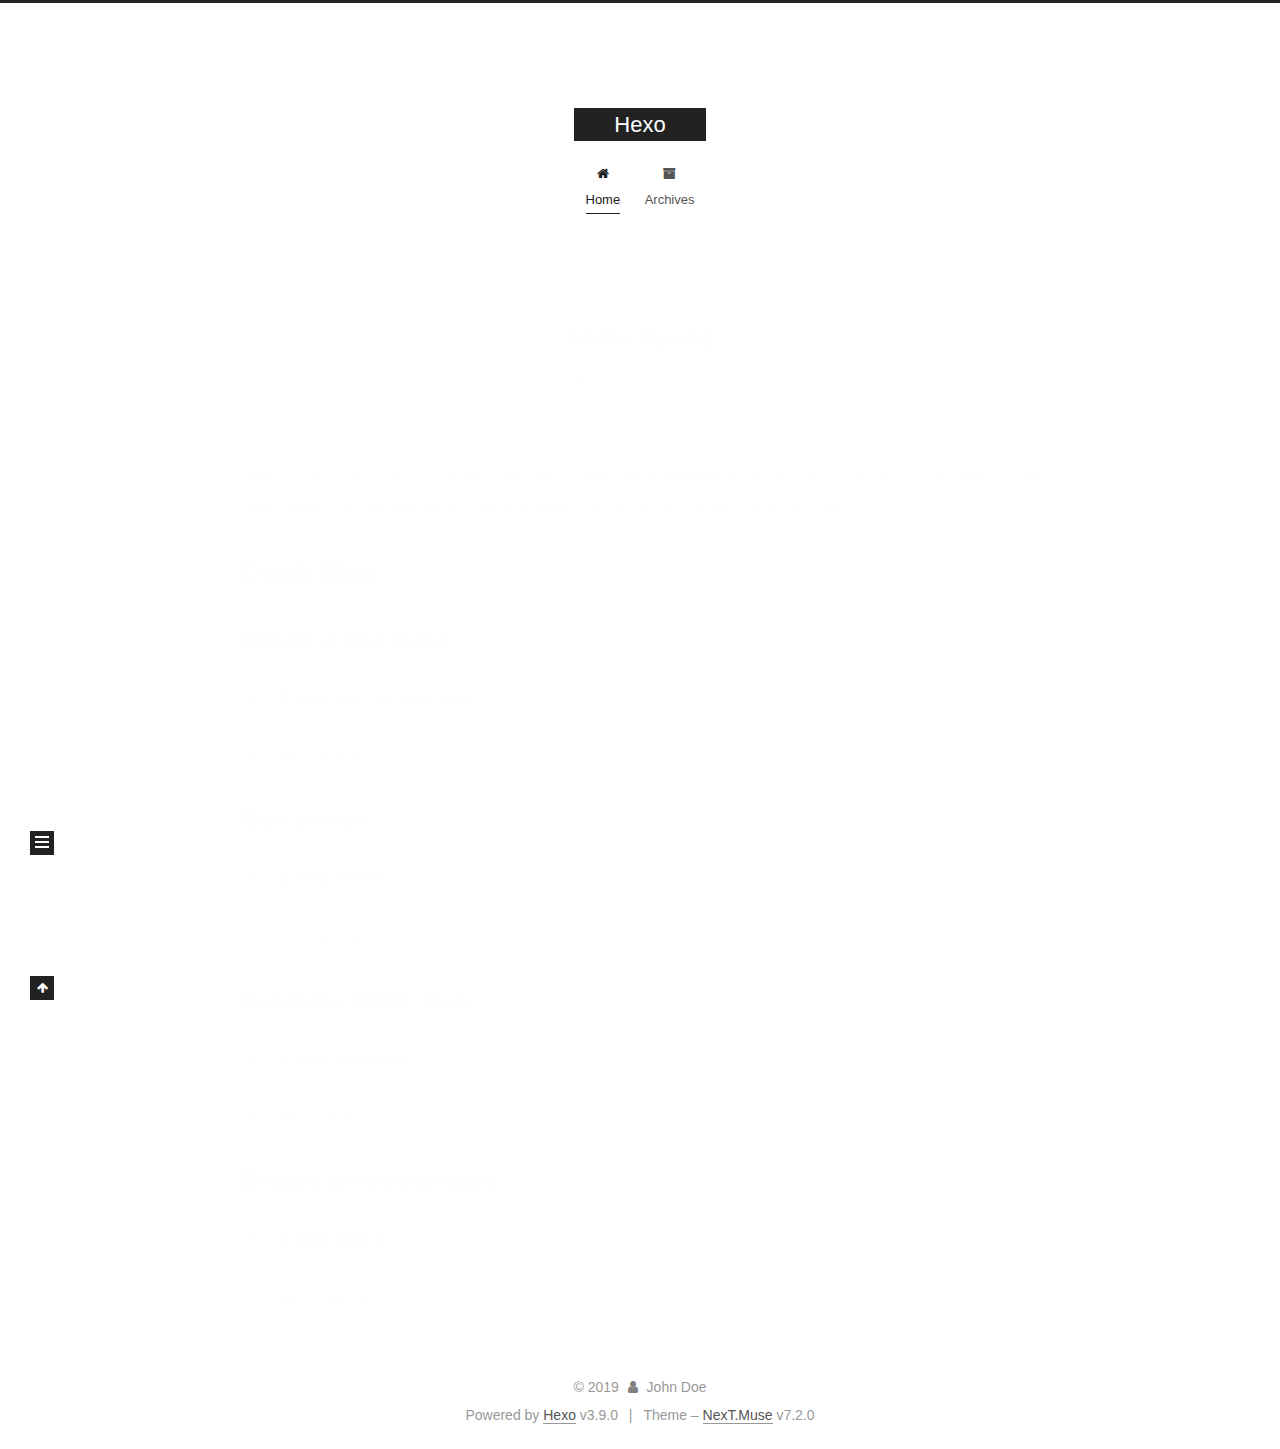
==== index.html @ 67b55a61 "Site updated: 2019-07-30 21:44:33" ====
<!DOCTYPE html>





<html class="theme-next muse use-motion" lang="">
<head>
  <meta charset="UTF-8">
<meta name="generator" content="Hexo 3.9.0">
<meta name="viewport" content="width=device-width, initial-scale=1, maximum-scale=2">
<meta name="theme-color" content="#222">
<meta http-equiv="X-UA-Compatible" content="IE=edge">
  <link rel="apple-touch-icon" sizes="180x180" href="/images/apple-touch-icon-next.png?v=7.2.0">
  <link rel="icon" type="image/png" sizes="32x32" href="/images/favicon-32x32-next.png?v=7.2.0">
  <link rel="icon" type="image/png" sizes="16x16" href="/images/favicon-16x16-next.png?v=7.2.0">
  <link rel="mask-icon" href="/images/logo.svg?v=7.2.0" color="#222">

<link rel="stylesheet" href="/css/main.css?v=7.2.0">


<link rel="stylesheet" href="/lib/font-awesome/css/font-awesome.min.css?v=4.7.0">


<script id="hexo.configurations">
  var NexT = window.NexT || {};
  var CONFIG = {
    root: '/',
    scheme: 'Muse',
    version: '7.2.0',
    sidebar: {"position":"left","display":"post","offset":12,"onmobile":false},
    back2top: {"enable":true,"sidebar":false,"scrollpercent":false},
    copycode: {"enable":false,"show_result":false,"style":null},
    fancybox: false,
    mediumzoom: false,
    lazyload: false,
    pangu: false,
    algolia: {
      applicationID: '',
      apiKey: '',
      indexName: '',
      hits: {"per_page":10},
      labels: {"input_placeholder":"Search for Posts","hits_empty":"We didn't find any results for the search: ${query}","hits_stats":"${hits} results found in ${time} ms"}
    },
    localsearch: {"enable":false,"trigger":"auto","top_n_per_article":1,"unescape":false,"preload":false},
    search: {
      root: '/',
      path: ''
    },
    tabs: true,
    motion: {"enable":true,"async":false,"transition":{"post_block":"fadeIn","post_header":"slideDownIn","post_body":"slideDownIn","coll_header":"slideLeftIn","sidebar":"slideUpIn"}},
    translation: {
      copy_button: 'Copy',
      copy_success: 'Copied',
      copy_failure: 'Copy failed'
    }
  };
</script>

  <meta property="og:type" content="website">
<meta property="og:title" content="Hexo">
<meta property="og:url" content="http://yoursite.com/index.html">
<meta property="og:site_name" content="Hexo">
<meta property="og:locale" content="default">
<meta name="twitter:card" content="summary">
<meta name="twitter:title" content="Hexo">
  <link rel="canonical" href="http://yoursite.com/">


<script id="page.configurations">
  CONFIG.page = {
    sidebar: "",
  };
</script>

  <title>Hexo</title>
  








  <noscript>
  <style>
  .use-motion .motion-element,
  .use-motion .brand,
  .use-motion .menu-item,
  .sidebar-inner,
  .use-motion .post-block,
  .use-motion .pagination,
  .use-motion .comments,
  .use-motion .post-header,
  .use-motion .post-body,
  .use-motion .collection-title { opacity: initial; }

  .use-motion .logo,
  .use-motion .site-title,
  .use-motion .site-subtitle {
    opacity: initial;
    top: initial;
  }

  .use-motion .logo-line-before i { left: initial; }
  .use-motion .logo-line-after i { right: initial; }
  </style>
</noscript>

</head>

<body itemscope itemtype="http://schema.org/WebPage" lang="default">

  <div class="container sidebar-position-left page-home">
    <div class="headband"></div>

    <header id="header" class="header" itemscope itemtype="http://schema.org/WPHeader">
      <div class="header-inner"><div class="site-brand-wrapper">
  <div class="site-meta">

    <div class="custom-logo-site-title">
      <a href="/" class="brand" rel="start">
        <span class="logo-line-before"><i></i></span>
        <span class="site-title">Hexo</span>
        <span class="logo-line-after"><i></i></span>
      </a>
    </div>
  </div>

  <div class="site-nav-toggle">
    <button aria-label="Toggle navigation bar">
      <span class="btn-bar"></span>
      <span class="btn-bar"></span>
      <span class="btn-bar"></span>
    </button>
  </div>
</div>



<nav class="site-nav">
    <ul id="menu" class="menu">
        
        
        
          
          <li class="menu-item menu-item-home menu-item-active">
      
    

    <a href="/" rel="section"><i class="menu-item-icon fa fa-fw fa-home"></i> <br/>Home</a>

  </li>
        
        
        
          
          <li class="menu-item menu-item-archives">
      
    

    <a href="/archives/" rel="section"><i class="menu-item-icon fa fa-fw fa-archive"></i> <br/>Archives</a>

  </li>
    </ul>
    

</nav>

</div>
    </header>

    


    <main id="main" class="main">
      <div class="main-inner">
        <div class="content-wrap">
          <div id="content" class="content">
            
  <section id="posts" class="posts-expand">
      

  <article class="post post-type-normal" itemscope itemtype="http://schema.org/Article">
  
  
  
  <div class="post-block">
    <link itemprop="mainEntityOfPage" href="http://yoursite.com/2019/07/30/hello-world/">

    <span hidden itemprop="author" itemscope itemtype="http://schema.org/Person">
      <meta itemprop="name" content="John Doe">
      <meta itemprop="description" content="">
      <meta itemprop="image" content="/images/avatar.gif">
    </span>

    <span hidden itemprop="publisher" itemscope itemtype="http://schema.org/Organization">
      <meta itemprop="name" content="Hexo">
    </span>
      <header class="post-header">

        
          <h1 class="post-title" itemprop="name headline">
                
                
                <a href="/2019/07/30/hello-world/" class="post-title-link" itemprop="url">Hello World</a>
              
            
          </h1>
        

        <div class="post-meta">
            <span class="post-meta-item">
              <span class="post-meta-item-icon">
                <i class="fa fa-calendar-o"></i>
              </span>
              
                <span class="post-meta-item-text">Posted on</span>
              

              
                
              

              <time title="Created: 2019-07-30 20:16:14" itemprop="dateCreated datePublished" datetime="2019-07-30T20:16:14+08:00">2019-07-30</time>
            </span>
          

          <br/>

        </div>
      </header>

    
    
    
    <div class="post-body" itemprop="articleBody">

      
          
            <p>Welcome to <a href="https://hexo.io/" target="_blank" rel="noopener">Hexo</a>! This is your very first post. Check <a href="https://hexo.io/docs/" target="_blank" rel="noopener">documentation</a> for more info. If you get any problems when using Hexo, you can find the answer in <a href="https://hexo.io/docs/troubleshooting.html" target="_blank" rel="noopener">troubleshooting</a> or you can ask me on <a href="https://github.com/hexojs/hexo/issues" target="_blank" rel="noopener">GitHub</a>.</p>
<h2 id="Quick-Start"><a href="#Quick-Start" class="headerlink" title="Quick Start"></a>Quick Start</h2><h3 id="Create-a-new-post"><a href="#Create-a-new-post" class="headerlink" title="Create a new post"></a>Create a new post</h3><figure class="highlight bash"><table><tr><td class="gutter"><pre><span class="line">1</span><br></pre></td><td class="code"><pre><span class="line">$ hexo new <span class="string">"My New Post"</span></span><br></pre></td></tr></table></figure>

<p>More info: <a href="https://hexo.io/docs/writing.html" target="_blank" rel="noopener">Writing</a></p>
<h3 id="Run-server"><a href="#Run-server" class="headerlink" title="Run server"></a>Run server</h3><figure class="highlight bash"><table><tr><td class="gutter"><pre><span class="line">1</span><br></pre></td><td class="code"><pre><span class="line">$ hexo server</span><br></pre></td></tr></table></figure>

<p>More info: <a href="https://hexo.io/docs/server.html" target="_blank" rel="noopener">Server</a></p>
<h3 id="Generate-static-files"><a href="#Generate-static-files" class="headerlink" title="Generate static files"></a>Generate static files</h3><figure class="highlight bash"><table><tr><td class="gutter"><pre><span class="line">1</span><br></pre></td><td class="code"><pre><span class="line">$ hexo generate</span><br></pre></td></tr></table></figure>

<p>More info: <a href="https://hexo.io/docs/generating.html" target="_blank" rel="noopener">Generating</a></p>
<h3 id="Deploy-to-remote-sites"><a href="#Deploy-to-remote-sites" class="headerlink" title="Deploy to remote sites"></a>Deploy to remote sites</h3><figure class="highlight bash"><table><tr><td class="gutter"><pre><span class="line">1</span><br></pre></td><td class="code"><pre><span class="line">$ hexo deploy</span><br></pre></td></tr></table></figure>

<p>More info: <a href="https://hexo.io/docs/deployment.html" target="_blank" rel="noopener">Deployment</a></p>

          
        
      
    </div>

    
    
    

    <footer class="post-footer">
        <div class="post-eof"></div>
    </footer>
  </div>
  
  
  
  </article>

    
  </section>

  


          </div>
          

        </div>
          
  
  <div class="sidebar-toggle">
    <div class="sidebar-toggle-line-wrap">
      <span class="sidebar-toggle-line sidebar-toggle-line-first"></span>
      <span class="sidebar-toggle-line sidebar-toggle-line-middle"></span>
      <span class="sidebar-toggle-line sidebar-toggle-line-last"></span>
    </div>
  </div>

  <aside id="sidebar" class="sidebar">
    <div class="sidebar-inner">

      <div class="site-overview-wrap sidebar-panel sidebar-panel-active">
        <div class="site-overview">

          <div class="site-author motion-element" itemprop="author" itemscope itemtype="http://schema.org/Person">
  <p class="site-author-name" itemprop="name">John Doe</p>
  <div class="site-description motion-element" itemprop="description"></div>
</div>
  <nav class="site-state motion-element">
      <div class="site-state-item site-state-posts">
        
          <a href="/archives/">
        
          <span class="site-state-item-count">1</span>
          <span class="site-state-item-name">posts</span>
        </a>
      </div>
    
  </nav>



        </div>
      </div>

    </div>
  </aside>
  <div id="sidebar-dimmer"></div>


      </div>
    </main>

    <footer id="footer" class="footer">
      <div class="footer-inner">
        <div class="copyright">&copy; <span itemprop="copyrightYear">2019</span>
  <span class="with-love" id="animate">
    <i class="fa fa-user"></i>
  </span>
  <span class="author" itemprop="copyrightHolder">John Doe</span>
</div>
  <div class="powered-by">Powered by <a href="https://hexo.io" class="theme-link" rel="noopener" target="_blank">Hexo</a> v3.9.0</div>
  <span class="post-meta-divider">|</span>
  <div class="theme-info">Theme – <a href="https://theme-next.org" class="theme-link" rel="noopener" target="_blank">NexT.Muse</a> v7.2.0</div>

        








        
      </div>
    </footer>
      <div class="back-to-top">
        <i class="fa fa-arrow-up"></i>
      </div>

    

  </div>

  
  <script src="/lib/jquery/index.js?v=3.4.1"></script>
  <script src="/lib/velocity/velocity.min.js?v=1.2.1"></script>
  <script src="/lib/velocity/velocity.ui.min.js?v=1.2.1"></script>

  <script src="/js/utils.js?v=7.2.0"></script>
  <script src="/js/motion.js?v=7.2.0"></script>

  
  <script src="/js/schemes/muse.js?v=7.2.0"></script>


  

  <script src="/js/next-boot.js?v=7.2.0"></script>

  

  

  


  




































</body>
</html>
---- css/main.css ----
border-radius: 50% {
  border-radius: 50%;
}
display: none {
  display: none;
}
display: block {
  display: block;
}
/* normalize.css v8.0.1 | MIT License | github.com/necolas/normalize.css */
html {
  line-height: 1.15; /* 1 */
  -webkit-text-size-adjust: 100%; /* 2 */
}
body {
  margin: 0;
}
main {
  display: block;
}
h1 {
  font-size: 2em;
  margin: 0.67em 0;
}
hr {
  box-sizing: content-box; /* 1 */
  height: 0; /* 1 */
  overflow: visible; /* 2 */
}
pre {
  font-family: monospace, monospace; /* 1 */
  font-size: 1em; /* 2 */
}
a {
  background-color: transparent;
}
abbr[title] {
  border-bottom: none; /* 1 */
  text-decoration: underline; /* 2 */
  text-decoration: underline dotted; /* 2 */
}
b,
strong {
  font-weight: bolder;
}
code,
kbd,
samp {
  font-family: monospace, monospace; /* 1 */
  font-size: 1em; /* 2 */
}
small {
  font-size: 80%;
}
sub,
sup {
  font-size: 75%;
  line-height: 0;
  position: relative;
  vertical-align: baseline;
}
sub {
  bottom: -0.25em;
}
sup {
  top: -0.5em;
}
img {
  border-style: none;
}
button,
input,
optgroup,
select,
textarea {
  font-family: inherit; /* 1 */
  font-size: 100%; /* 1 */
  line-height: 1.15; /* 1 */
  margin: 0; /* 2 */
}
button,
input {
/* 1 */
  overflow: visible;
}
button,
select {
/* 1 */
  text-transform: none;
}
button,
[type="button"],
[type="reset"],
[type="submit"] {
  -webkit-appearance: button;
}
button::-moz-focus-inner,
[type="button"]::-moz-focus-inner,
[type="reset"]::-moz-focus-inner,
[type="submit"]::-moz-focus-inner {
  border-style: none;
  padding: 0;
}
button:-moz-focusring,
[type="button"]:-moz-focusring,
[type="reset"]:-moz-focusring,
[type="submit"]:-moz-focusring {
  outline: 1px dotted ButtonText;
}
fieldset {
  padding: 0.35em 0.75em 0.625em;
}
legend {
  box-sizing: border-box; /* 1 */
  color: inherit; /* 2 */
  display: table; /* 1 */
  max-width: 100%; /* 1 */
  padding: 0; /* 3 */
  white-space: normal; /* 1 */
}
progress {
  vertical-align: baseline;
}
textarea {
  overflow: auto;
}
[type="checkbox"],
[type="radio"] {
  box-sizing: border-box; /* 1 */
  padding: 0; /* 2 */
}
[type="number"]::-webkit-inner-spin-button,
[type="number"]::-webkit-outer-spin-button {
  height: auto;
}
[type="search"] {
  -webkit-appearance: textfield; /* 1 */
  outline-offset: -2px; /* 2 */
}
[type="search"]::-webkit-search-decoration {
  -webkit-appearance: none;
}
::-webkit-file-upload-button {
  -webkit-appearance: button; /* 1 */
  font: inherit; /* 2 */
}
details {
  display: block;
}
summary {
  display: list-item;
}
template {
  display: none;
}
[hidden] {
  display: none;
}
::selection {
  background: #262a30;
  color: #fff;
}
body {
  position: relative;
  font-family: 'Lato', "PingFang SC", "Microsoft YaHei", sans-serif;
  font-size: 1em;
  line-height: 2;
  color: #555;
  background: #fff;
}
@media (max-width: 991px) {
  body {
    padding-right: 0 !important;
  }
}
h1,
h2,
h3,
h4,
h5,
h6 {
  margin: 20px 0 15px;
  padding: 0;
  font-weight: bold;
  line-height: 1.5;
  font-family: 'Lato', "PingFang SC", "Microsoft YaHei", sans-serif;
}
h1 {
  font-size: 1.75em;
}
h2 {
  font-size: 1.625em;
}
h3 {
  font-size: 1.5em;
}
h4 {
  font-size: 1.375em;
}
h5 {
  font-size: 1.25em;
}
h6 {
  font-size: 1.125em;
}
p {
  margin: 0 0 20px 0;
}
a,
span.exturl {
  overflow-wrap: break-word;
  word-wrap: break-word;
  background-color: transparent;
  color: #555;
  text-decoration: none;
  outline: none;
  border-bottom: 1px solid #999;
  cursor: pointer;
}
a:hover,
span.exturl:hover {
  color: #222;
  border-bottom-color: #222;
}
video {
  max-width: 100%;
  display: block;
  margin-left: auto;
  margin-right: auto;
}
img {
  display: block;
  margin: auto;
  max-width: 100%;
  height: auto;
}
hr {
  margin: 40px 0;
  height: 3px;
  border: none;
  background-color: #ddd;
  background-image: repeating-linear-gradient(-45deg, #fff, #fff 4px, transparent 4px, transparent 8px);
}
blockquote {
  margin: 0;
  padding: 0 15px;
  color: #666;
  border-left: 4px solid #ddd;
}
blockquote p {
  font-family: STKaiti, KaiTi, 'Lato', "PingFang SC", "Microsoft YaHei", sans-serif;
}
blockquote cite::before {
  content: "-";
  padding: 0 5px;
}
dt {
  font-weight: 700;
}
dd {
  margin: 0;
  padding: 0;
}
kbd {
  border: 1px solid #ccc;
  border-radius: 0.2em;
  box-shadow: 0.1em 0.1em 0.2em rgba(0,0,0,0.1);
  background-color: #f9f9f9;
  font-family: inherit;
  background-image: linear-gradient(top, #eee, #fff, #eee);
  padding: 0.1em 0.3em;
  white-space: nowrap;
}
.text-left {
  text-align: left;
}
.text-center {
  text-align: center;
}
.text-right {
  text-align: right;
}
.text-justify {
  text-align: justify;
}
.text-nowrap {
  white-space: nowrap;
}
.text-lowercase {
  text-transform: lowercase;
}
.text-uppercase {
  text-transform: uppercase;
}
.text-capitalize {
  text-transform: capitalize;
}
.center-block {
  display: block;
  margin-left: auto;
  margin-right: auto;
}
.clearfix::before,
.clearfix::after {
  content: " ";
  display: table;
}
.clearfix::after {
  clear: both;
}
.pullquote {
  width: 45%;
}
.pullquote.left {
  float: left;
  margin-left: 5px;
  margin-right: 10px;
}
.pullquote.right {
  float: right;
  margin-left: 10px;
  margin-right: 5px;
}
.affix {
  position: fixed;
}
.translation {
  margin-top: -20px;
  font-size: 0.875em;
  color: #999;
}
.scrollbar-measure {
  width: 100px;
  height: 100px;
  overflow: scroll;
  position: absolute;
  top: -9999px;
}
.use-motion .motion-element {
  opacity: 0;
}
.table-container {
  margin: 20px 0;
  overflow: auto;
  -webkit-overflow-scrolling: touch;
}
.highlight .table-container {
  margin: 0px;
}
table {
  width: 100%;
  border-collapse: collapse;
  border-spacing: 0;
  font-size: 0.875em;
}
table > tbody > tr:nth-of-type(odd) {
  background-color: #f9f9f9;
}
table > tbody > tr:hover {
  background-color: #f5f5f5;
}
caption,
th,
td {
  padding: 8px;
  text-align: left;
  vertical-align: middle;
  font-weight: normal;
}
th,
td {
  border: 1px solid #ddd;
  border-bottom: 3px solid #ddd;
}
th {
  padding-bottom: 10px;
  font-weight: 700;
}
td {
  border-bottom-width: 1px;
}
html,
body {
  height: 100%;
}
.container {
  position: relative;
}
.header-inner {
  margin: 0 auto;
  padding: 100px 0 70px;
  width: 700px;
}
@media (min-width: 1200px) {
  .container .header-inner {
    width: 800px;
  }
}
@media (min-width: 1600px) {
  .container .header-inner {
    width: 900px;
  }
}
.main-inner {
  margin: 0 auto;
  width: 700px;
}
@media (min-width: 1200px) {
  .container .main-inner {
    width: 800px;
  }
}
@media (min-width: 1600px) {
  .container .main-inner {
    width: 900px;
  }
}
.footer {
  padding: 20px 0;
}
.footer-inner {
  box-sizing: border-box;
  margin: 0px auto;
  width: 700px;
}
@media (min-width: 1200px) {
  .container .footer-inner {
    width: 800px;
  }
}
@media (min-width: 1600px) {
  .container .footer-inner {
    width: 900px;
  }
}
pre,
.highlight {
  margin: 20px 0;
  color: #4d4d4c;
  background: #f7f7f7;
  line-height: 1.6;
}
pre,
code {
  font-family: consolas, Menlo, "PingFang SC", "Microsoft YaHei", monospace;
}
code {
  overflow-wrap: break-word;
  word-wrap: break-word;
  padding: 2px 4px;
  color: #555;
  background: #eee;
  border-radius: 3px;
}
pre {
  overflow: auto;
  padding: 10px;
}
pre code {
  padding: 0;
  color: #4d4d4c;
  background: none;
  text-shadow: none;
}
.highlight *::selection {
  background: #d6d6d6;
}
.highlight pre {
  border: none;
  margin: 0;
  padding: 10px 0;
}
.highlight table {
  margin: 0;
  width: auto;
  border: none;
}
.highlight td {
  border: none;
  padding: 0;
}
.highlight figcaption {
  color: #4d4d4c;
  line-height: 1em;
  margin: 0em;
  padding: 0.5em;
  background: #eee;
  border-bottom: 1px solid #e9e9e9;
}
.highlight figcaption::before,
.highlight figcaption::after {
  content: " ";
  display: table;
}
.highlight figcaption::after {
  clear: both;
}
.highlight figcaption a {
  float: right;
  color: #4d4d4c;
}
.highlight figcaption a:hover {
  border-bottom-color: #4d4d4c;
}
.highlight .gutter pre {
  padding-left: 10px;
  padding-right: 10px;
  color: #869194;
  text-align: right;
  background-color: #eff2f3;
}
.highlight .code pre {
  width: 100%;
  padding-left: 10px;
  background-color: #f7f7f7;
}
.gutter {
  -webkit-user-select: none;
  -moz-user-select: none;
  -ms-user-select: none;
  user-select: none;
}
.gist table {
  width: auto;
}
.gist table td {
  border: none;
}
pre .deletion {
  background: #fdd;
}
pre .addition {
  background: #dfd;
}
pre .meta {
  color: #eab700;
  -webkit-user-select: none;
  -moz-user-select: none;
  -ms-user-select: none;
  user-select: none;
}
pre .comment {
  color: #8e908c;
}
pre .variable,
pre .attribute,
pre .tag,
pre .name,
pre .regexp,
pre .ruby .constant,
pre .xml .tag .title,
pre .xml .pi,
pre .xml .doctype,
pre .html .doctype,
pre .css .id,
pre .css .class,
pre .css .pseudo {
  color: #c82829;
}
pre .number,
pre .preprocessor,
pre .built_in,
pre .builtin-name,
pre .literal,
pre .params,
pre .constant,
pre .command {
  color: #f5871f;
}
pre .ruby .class .title,
pre .css .rules .attribute,
pre .string,
pre .symbol,
pre .value,
pre .inheritance,
pre .header,
pre .ruby .symbol,
pre .xml .cdata,
pre .special,
pre .formula {
  color: #718c00;
}
pre .title,
pre .css .hexcolor {
  color: #3e999f;
}
pre .function,
pre .python .decorator,
pre .python .title,
pre .ruby .function .title,
pre .ruby .title .keyword,
pre .perl .sub,
pre .javascript .title,
pre .coffeescript .title {
  color: #4271ae;
}
pre .keyword,
pre .javascript .function {
  color: #8959a8;
}
.posts-expand .post-body img.full-image {
  border: none;
}
.blockquote-center,
.page-home .post-type-quote blockquote,
.page-post-detail .post-type-quote blockquote {
  position: relative;
  margin: 40px 0;
  padding: 0;
  border-left: none;
  text-align: center;
}
.blockquote-center::before,
.page-home .post-type-quote blockquote::before,
.page-post-detail .post-type-quote blockquote::before,
.blockquote-center::after,
.page-home .post-type-quote blockquote::after,
.page-post-detail .post-type-quote blockquote::after {
  position: absolute;
  content: ' ';
  display: block;
  width: 100%;
  height: 24px;
  opacity: 0.2;
  background-repeat: no-repeat;
  background-position: 0 -6px;
  background-size: 22px 22px;
}
.blockquote-center::before,
.page-home .post-type-quote blockquote::before,
.page-post-detail .post-type-quote blockquote::before {
  top: -20px;
  background-image: url("../images/quote-l.svg");
  border-top: 1px solid #ccc;
}
.blockquote-center::after,
.page-home .post-type-quote blockquote::after,
.page-post-detail .post-type-quote blockquote::after {
  bottom: -20px;
  background-image: url("../images/quote-r.svg");
  border-bottom: 1px solid #ccc;
  background-position: 100% 8px;
}
.blockquote-center p,
.page-home .post-type-quote blockquote p,
.page-post-detail .post-type-quote blockquote p,
.blockquote-center div,
.page-home .post-type-quote blockquote div,
.page-post-detail .post-type-quote blockquote div {
  text-align: center;
}
.post .post-body .group-picture img {
  box-sizing: border-box;
  padding: 0 3px;
  border: none;
  margin: 0 auto;
}
.post-body .group-picture-row {
  overflow: hidden;
  margin-bottom: 6px;
}
.post-body .group-picture-column {
  float: left;
  margin-bottom: 10px;
}
.page-archive .group-picture-container {
  overflow: hidden;
}
.page-archive .group-picture-row {
  float: left;
}
.page-archive .group-picture-row:first-child {
  margin-top: 6px;
}
.page-archive .group-picture-column {
  max-width: 150px;
  max-height: 150px;
}
.post-body .label {
  display: inline;
  padding: 0 2px;
}
.post-body .label.default {
  background-color: #f0f0f0;
}
.post-body .label.primary {
  background-color: #efe6f7;
}
.post-body .label.info {
  background-color: #e5f2f8;
}
.post-body .label.success {
  background-color: #e7f4e9;
}
.post-body .label.warning {
  background-color: #fcf6e1;
}
.post-body .label.danger {
  background-color: #fae8eb;
}
.post-body .note {
  position: relative;
  padding: 15px;
  margin-bottom: 20px;
  border: 1px solid #eee;
  border-left-width: 5px;
  border-radius: 3px;
}
.post-body .note h2,
.post-body .note h3,
.post-body .note h4,
.post-body .note h5,
.post-body .note h6 {
  margin-top: 0;
  margin-bottom: 0;
  border-bottom: initial;
  padding-top: 0 !important;
}
.post-body .note p:first-child,
.post-body .note ul:first-child,
.post-body .note ol:first-child,
.post-body .note table:first-child,
.post-body .note pre:first-child,
.post-body .note blockquote:first-child,
.post-body .note img:first-child {
  margin-top: 0;
}
.post-body .note p:last-child,
.post-body .note ul:last-child,
.post-body .note ol:last-child,
.post-body .note table:last-child,
.post-body .note pre:last-child,
.post-body .note blockquote:last-child,
.post-body .note img:last-child {
  margin-bottom: 0;
}
.post-body .note.default {
  border-left-color: #777;
}
.post-body .note.default h2,
.post-body .note.default h3,
.post-body .note.default h4,
.post-body .note.default h5,
.post-body .note.default h6 {
  color: #777;
}
.post-body .note.primary {
  border-left-color: #6f42c1;
}
.post-body .note.primary h2,
.post-body .note.primary h3,
.post-body .note.primary h4,
.post-body .note.primary h5,
.post-body .note.primary h6 {
  color: #6f42c1;
}
.post-body .note.info {
  border-left-color: #428bca;
}
.post-body .note.info h2,
.post-body .note.info h3,
.post-body .note.info h4,
.post-body .note.info h5,
.post-body .note.info h6 {
  color: #428bca;
}
.post-body .note.success {
  border-left-color: #5cb85c;
}
.post-body .note.success h2,
.post-body .note.success h3,
.post-body .note.success h4,
.post-body .note.success h5,
.post-body .note.success h6 {
  color: #5cb85c;
}
.post-body .note.warning {
  border-left-color: #f0ad4e;
}
.post-body .note.warning h2,
.post-body .note.warning h3,
.post-body .note.warning h4,
.post-body .note.warning h5,
.post-body .note.warning h6 {
  color: #f0ad4e;
}
.post-body .note.danger {
  border-left-color: #d9534f;
}
.post-body .note.danger h2,
.post-body .note.danger h3,
.post-body .note.danger h4,
.post-body .note.danger h5,
.post-body .note.danger h6 {
  color: #d9534f;
}
.post-body .tabs {
  position: relative;
  display: block;
  margin-bottom: 20px;
  padding-top: 10px;
}
.post-body .tabs ul.nav-tabs {
  margin: 0;
  padding: 0;
  display: flex;
  flex-wrap: wrap;
  margin-bottom: -1px;
}
@media (max-width: 413px) {
  .post-body .tabs ul.nav-tabs {
    display: block;
    margin-bottom: 5px;
  }
}
.post-body .tabs ul.nav-tabs li.tab {
  flex-grow: 1;
  list-style-type: none;
  background-color: #fff;
  border-top: 3px solid transparent;
  border-right: 1px solid transparent;
  border-bottom: 1px solid #ddd;
  border-left: 1px solid transparent;
}
@media (max-width: 413px) {
  .post-body .tabs ul.nav-tabs li.tab {
    border-top: 1px solid transparent;
    border-right: 1px solid transparent;
    border-bottom: 1px solid transparent;
    border-left: 3px solid transparent;
  }
}
.post-body .tabs ul.nav-tabs li.tab a {
  text-align: center;
  outline: 0;
  border-bottom: initial;
  display: block;
  line-height: 1.8em;
  padding: 0.25em 0.75em;
  transition-duration: 0.2s;
  transition-timing-function: ease-out;
  transition-delay: 0s;
}
.post-body .tabs ul.nav-tabs li.tab a i {
  width: 1.285714285714286em;
}
.post-body .tabs ul.nav-tabs li.tab.active {
  border-top: 3px solid #fc6423;
  border-right: 1px solid #ddd;
  border-bottom: 1px solid transparent;
  border-left: 1px solid #ddd;
}
@media (max-width: 413px) {
  .post-body .tabs ul.nav-tabs li.tab.active {
    border-top: 1px solid #ddd;
    border-right: 1px solid #ddd;
    border-bottom: 1px solid #ddd;
    border-left: 3px solid #fc6423;
  }
}
.post-body .tabs ul.nav-tabs li.tab.active a {
  cursor: default;
  color: #555;
}
.post-body .tabs .tab-content .tab-pane {
  border: 1px solid #ddd;
  padding: 20px 20px 0 20px;
}
.post-body .tabs .tab-content .tab-pane:not(.active) {
  display: none;
}
.post-body .tabs .tab-content .tab-pane.active {
  display: block;
}
.btn {
  display: inline-block;
  padding: 0 20px;
  font-size: 0.875em;
  color: #fff;
  background: #222;
  border: 2px solid #222;
  text-decoration: none;
  border-radius: 0;
  transition-property: background-color;
  transition-duration: 0.2s;
  transition-timing-function: ease-in-out;
  transition-delay: 0s;
  line-height: 2;
}
.btn:hover {
  border-color: #222;
  color: #222;
  background: #fff;
}
.btn +.btn {
  margin: 0 0 8px 8px;
}
.btn .fa-fw {
  width: 1.285714285714286em;
  text-align: left;
}
.btn-bar {
  display: block;
  width: 22px;
  height: 2px;
  background: #555;
  border-radius: 1px;
}
.btn-bar+.btn-bar {
  margin-top: 4px;
}
.pagination {
  margin: 120px 0 40px;
  text-align: center;
  border-top: 1px solid #eee;
}
.page-number-basic,
.pagination .prev,
.pagination .next,
.pagination .page-number,
.pagination .space {
  display: inline-block;
  position: relative;
  top: -1px;
  margin: 0 10px;
  padding: 0 11px;
}
@media (max-width: 767px) {
  .page-number-basic,
  .pagination .prev,
  .pagination .next,
  .pagination .page-number,
  .pagination .space {
    margin: 0 5px;
  }
}
.pagination .prev,
.pagination .next,
.pagination .page-number {
  border-bottom: 0;
  border-top: 1px solid #eee;
  transition-property: border-color;
  transition-duration: 0.2s;
  transition-timing-function: ease-in-out;
  transition-delay: 0s;
}
.pagination .prev:hover,
.pagination .next:hover,
.pagination .page-number:hover {
  border-top-color: #222;
}
.pagination .space {
  padding: 0;
  margin: 0;
}
.pagination .prev {
  margin-left: 0;
}
.pagination .next {
  margin-right: 0;
}
.pagination .page-number.current {
  color: #fff;
  background: #ccc;
  border-top-color: #ccc;
}
@media (max-width: 767px) {
  .pagination {
    border-top: none;
  }
  .pagination .prev,
  .pagination .next,
  .pagination .page-number {
    margin-bottom: 10px;
    border-top: 0;
    border-bottom: 1px solid #eee;
    padding: 0 10px;
  }
  .pagination .prev:hover,
  .pagination .next:hover,
  .pagination .page-number:hover {
    border-bottom-color: #222;
  }
}
.comments {
  margin: 60px 20px 0;
  overflow: hidden;
}
.back-to-top {
  box-sizing: border-box;
  position: fixed;
  bottom: -100px;
  right: 30px;
  z-index: 1050;
  padding: 0 6px;
  width: 24px;
  background: #222;
  font-size: 12px;
  opacity: 1;
  color: #fff;
  cursor: pointer;
  text-align: center;
  transition-property: bottom;
  transition-duration: 0.2s;
  transition-timing-function: ease-in-out;
  transition-delay: 0s;
}
.back-to-top:hover {
  color: #87daff;
}
.back-to-top.back-to-top-on {
  bottom: 19px;
}
@media (max-width: 991px) {
  .back-to-top {
    opacity: 0.8;
    right: 20px;
  }
}
.header {
  background: transparent;
}
.header-inner {
  position: relative;
}
.headband {
  height: 3px;
  background: #222;
}
.site-meta {
  margin: 0;
  text-align: center;
}
@media (max-width: 767px) {
  .site-meta {
    text-align: center;
  }
}
.brand {
  position: relative;
  display: inline-block;
  padding: 0 40px;
  color: #fff;
  background: #222;
  border-bottom: none;
  line-height: 1.375em;
}
.brand:hover {
  color: #fff;
}
.logo {
  display: inline-block;
  margin-right: 5px;
  line-height: 36px;
  vertical-align: top;
}
.site-title {
  display: inline-block;
  vertical-align: top;
  line-height: 1.5;
  font-size: 1.375em;
  font-weight: normal;
  font-family: 'Lato', "PingFang SC", "Microsoft YaHei", sans-serif;
}
.site-subtitle {
  margin-top: 10px;
  font-size: 0.8125em;
  color: #999;
}
.use-motion .brand {
  opacity: 0;
}
.use-motion .logo,
.use-motion .site-title,
.use-motion .site-subtitle,
.use-motion .custom-logo-image {
  opacity: 0;
  position: relative;
  top: -10px;
}
.site-nav-toggle {
  display: none;
  position: absolute;
  left: 10px;
}
@media (max-width: 767px) {
  .site-nav-toggle {
    display: block;
  }
}
.site-nav-toggle button {
  margin-top: 2px;
  padding: 9px 10px;
  background: transparent;
  border: none;
}
@media (max-width: 767px) {
  .site-nav {
    display: none;
    margin: 0 -10px;
    padding: 0 10px;
    clear: both;
    border-top: 1px solid #ddd;
  }
}
@media (min-width: 768px) and (max-width: 991px) {
  .site-nav {
    display: block !important;
  }
}
@media (min-width: 992px) {
  .site-nav {
    display: block !important;
  }
}
.menu {
  margin-top: 20px;
  padding-left: 0;
  text-align: center;
}
.menu .menu-item {
  display: inline-block;
  margin: 0 10px;
  list-style: none;
}
@media (max-width: 767px) {
  .menu .menu-item {
    margin-top: 10px;
  }
}
.menu .menu-item a,
.menu .menu-item span.exturl {
  display: block;
  font-size: 0.8125em;
  line-height: inherit;
  border-bottom: 1px solid transparent;
  transition-property: border-color;
  transition-duration: 0.2s;
  transition-timing-function: ease-in-out;
  transition-delay: 0s;
}
.menu .menu-item a:hover,
.menu .menu-item span.exturl:hover {
  border-bottom-color: #222;
}
.menu .menu-item .fa {
  margin-right: 5px;
}
.use-motion .menu-item {
  opacity: 0;
}
.post-body {
  overflow-wrap: break-word;
  word-wrap: break-word;
  font-family: 'Lato', "PingFang SC", "Microsoft YaHei", sans-serif;
}
.post-body span.exturl .fa {
  font-size: 0.875em;
  margin-left: 4px;
}
.post-body .image-caption,
.post-body .figure .caption {
  margin: -20px auto 15px;
  text-align: center;
  font-size: 0.875em;
  color: #999;
  font-weight: bold;
  line-height: 1;
}
.post-sticky-flag {
  display: inline-block;
  transform: rotate(30deg);
}
.use-motion .post-block,
.use-motion .pagination,
.use-motion .comments {
  opacity: 0;
}
.use-motion .post-header {
  opacity: 0;
}
.use-motion .post-body {
  opacity: 0;
}
.use-motion .collection-title {
  opacity: 0;
}
.posts-expand {
  padding-top: 40px;
}
@media (max-width: 767px) {
  .posts-expand {
    margin: 0 20px;
  }
  .post-body .highlight {
    margin-left: 0px;
    margin-right: 0px;
    padding: 0;
  }
}
@media (min-width: 992px) {
  .posts-expand .post-body {
    text-align: justify;
  }
}
@media (max-width: 991px) {
  .posts-expand .post-body {
    text-align: justify;
  }
}
.posts-expand .post-body h2,
.posts-expand .post-body h3,
.posts-expand .post-body h4,
.posts-expand .post-body h5,
.posts-expand .post-body h6 {
  padding-top: 10px;
}
.posts-expand .post-body h2 .header-anchor,
.posts-expand .post-body h3 .header-anchor,
.posts-expand .post-body h4 .header-anchor,
.posts-expand .post-body h5 .header-anchor,
.posts-expand .post-body h6 .header-anchor {
  float: right;
  margin-left: 10px;
  color: #ccc;
  border-bottom-style: none;
  visibility: hidden;
}
.posts-expand .post-body h2 .header-anchor:hover,
.posts-expand .post-body h3 .header-anchor:hover,
.posts-expand .post-body h4 .header-anchor:hover,
.posts-expand .post-body h5 .header-anchor:hover,
.posts-expand .post-body h6 .header-anchor:hover {
  color: inherit;
}
.posts-expand .post-body h2:hover .header-anchor,
.posts-expand .post-body h3:hover .header-anchor,
.posts-expand .post-body h4:hover .header-anchor,
.posts-expand .post-body h5:hover .header-anchor,
.posts-expand .post-body h6:hover .header-anchor {
  visibility: visible;
}
.posts-expand .post-body img {
  box-sizing: border-box;
  margin: 0 auto 20px;
  padding: 3px;
  border: 1px solid #ddd;
}
.page-home .post-type-quote .post-header,
.page-post-detail .post-type-quote .post-header,
.page-home .post-type-quote .post-tags,
.page-post-detail .post-type-quote .post-tags {
  display: none;
}
.posts-expand .post-title {
  overflow-wrap: break-word;
  word-wrap: break-word;
  margin: initial;
  text-align: center;
  font-weight: 400;
}
.posts-expand .post-title-link {
  display: inline-block;
  position: relative;
  color: #555;
  border-bottom: none;
  line-height: 1.2;
  vertical-align: top;
}
.posts-expand .post-title-link::before {
  content: "";
  position: absolute;
  width: 100%;
  height: 2px;
  bottom: 0;
  left: 0;
  background-color: #000;
  visibility: hidden;
  transform: scaleX(0);
  transition-duration: 0.2s;
  transition-timing-function: ease-in-out;
  transition-delay: 0s;
}
.posts-expand .post-title-link:hover::before {
  visibility: visible;
  transform: scaleX(1);
}
.posts-expand .post-title-link .fa {
  font-size: 1.25em;
  margin-left: 5px;
}
.posts-expand .post-meta {
  margin: 3px 0 60px 0;
  color: #999;
  font-family: 'Lato', "PingFang SC", "Microsoft YaHei", sans-serif;
  text-align: center;
}
.posts-expand .post-meta .post-description {
  font-size: 0.875em;
  margin-top: 2px;
}
.posts-expand .post-meta time {
  border-bottom: 1px dashed #999;
  cursor: help;
}
.post-meta .post-meta-item + .post-meta-item::before {
  content: "|";
  margin: 0 0.5em;
}
.post-meta .post-meta-item {
  font-size: 0.75em;
}
.post-meta-divider {
  margin: 0 0.5em;
}
.post-meta-item-icon {
  margin-right: 3px;
}
@media (max-width: 991px) {
  .post-meta-item-icon {
    display: inline-block;
  }
}
@media (max-width: 991px) {
  .post-meta-item-text {
    display: none;
  }
}
.post-button {
  margin-top: 40px;
}
.posts-expand .post-tags {
  margin-top: 40px;
  text-align: center;
}
.posts-expand .post-tags a {
  display: inline-block;
  margin-right: 10px;
  font-size: 0.8125em;
}
.post-nav {
  display: table;
  margin-top: 15px;
  width: 100%;
  border-top: 1px solid #eee;
}
.post-nav-divider {
  display: table-cell;
  width: 10%;
}
.post-nav-item {
  display: table-cell;
  padding: 10px 0 0 0;
  width: 45%;
  vertical-align: top;
}
.post-nav-item a {
  position: relative;
  display: block;
  line-height: 1.6;
  font-size: 0.875em;
  color: #555;
  border-bottom: none;
}
.post-nav-item a:hover {
  color: #222;
  border-bottom: none;
}
.post-nav-item a:active {
  top: 2px;
}
.post-nav-item .fa {
  font-size: 0.75em;
  margin-right: 5px;
}
.post-nav-next a {
  padding-left: 5px;
}
.post-nav-prev {
  text-align: right;
}
.post-nav-prev a {
  padding-right: 5px;
}
.post-nav-prev .fa {
  margin-left: 5px;
}
.posts-expand .post-eof {
  margin: 80px auto 60px;
  width: 8%;
  height: 1px;
  background: #ccc;
  text-align: center;
}
.post:last-child .post-eof {
  display: none;
}
.post-gallery {
  display: table;
  table-layout: fixed;
  width: 100%;
  border-collapse: separate;
}
.post-gallery-row {
  display: table-row;
}
.post-gallery .post-gallery-img {
  display: table-cell;
  text-align: center;
  vertical-align: middle;
  border: none;
}
.post-gallery .post-gallery-img img {
  max-width: 100%;
  max-height: 100%;
  border: none;
}
.fancybox-close,
.fancybox-close:hover {
  border: none;
}
.rtl.post-body p,
.rtl.post-body a,
.rtl.post-body h1,
.rtl.post-body h2,
.rtl.post-body h3,
.rtl.post-body h4,
.rtl.post-body h5,
.rtl.post-body h6,
.rtl.post-body li,
.rtl.post-body ul,
.rtl.post-body ol {
  direction: rtl;
  font-family: UKIJ Ekran;
}
.rtl.post-title {
  font-family: UKIJ Ekran;
}
.sidebar {
  position: fixed;
  right: 0;
  top: 0;
  bottom: 0;
  width: 0;
  z-index: 1040;
  box-shadow: inset 0 2px 6px #000;
  background: #222;
}
.sidebar a,
.sidebar span.exturl {
  color: #999;
  border-bottom-color: #555;
}
.sidebar a:hover,
.sidebar span.exturl:hover {
  color: #eee;
  border-bottom-color: #eee;
}
@media (max-width: 991px) {
  .sidebar {
    display: none;
  }
}
.sidebar-inner {
  position: relative;
  padding: 20px 10px;
  color: #999;
  text-align: center;
}
.site-overview-wrap {
  overflow: hidden;
}
.site-overview {
  overflow-y: auto;
  overflow-x: hidden;
}
.cc-license {
  margin-top: 10px;
  text-align: center;
}
.cc-license .cc-opacity {
  opacity: 0.7;
  border-bottom: none;
}
.cc-license .cc-opacity:hover {
  opacity: 0.9;
}
.cc-license img {
  display: inline-block;
}
.site-author-image {
  display: block;
  margin: 0 auto;
  padding: 2px;
  max-width: 96px;
  height: auto;
  border: 2px solid #333;
}
.site-author-name {
  margin: 5px 0 0;
  text-align: center;
  color: #f5f5f5;
  font-weight: normal;
}
.site-description {
  margin-top: 5px;
  text-align: center;
  font-size: 1em;
  color: #999;
}
.links-of-author {
  margin-top: 20px;
}
.links-of-author a,
.links-of-author span.exturl {
  display: inline-block;
  vertical-align: middle;
  margin-right: 10px;
  margin-bottom: 10px;
  border-bottom-color: #555;
  font-size: 0.8125em;
}
.links-of-author a::before,
.links-of-author span.exturl::before {
  display: inline-block;
  vertical-align: middle;
  margin-right: 3px;
  content: " ";
  width: 4px;
  height: 4px;
  border-radius: 50%;
  background: #65ffdb;
}
.feed-link,
.chat {
  margin-top: 10px;
}
.feed-link a,
.chat a {
  display: inline-block;
  padding: 0 15px;
  color: #fc6423;
  border: 1px solid #fc6423 !important;
  border-radius: 4px;
}
.feed-link a i,
.chat a i {
  color: #fc6423;
}
.feed-link a:hover,
.chat a:hover {
  color: #fff;
  background: #fc6423;
}
.feed-link a:hover i,
.chat a:hover i {
  color: #fff;
}
.links-of-blogroll {
  margin-top: 10px;
  font-size: 0.8125em;
}
.links-of-blogroll-title {
  margin-top: 0;
  font-size: 0.875em;
  font-weight: 600;
}
.links-of-blogroll-list {
  margin: 0;
  padding: 0;
  list-style: none;
}
.links-of-blogroll-item {
  padding: 2px 10px;
}
.links-of-blogroll-item a,
.links-of-blogroll-item span.exturl {
  max-width: 280px;
  box-sizing: border-box;
  display: inline-block;
  overflow: hidden;
  white-space: nowrap;
  text-overflow: ellipsis;
}
#sidebar-dimmer {
  display: none;
}
@media (max-width: 767px) {
  #sidebar-dimmer {
    display: block;
    position: fixed;
    z-index: 1020;
    top: 0;
    left: 100%;
    width: 100%;
    height: 100%;
    background: #000;
    opacity: 0;
  }
  .sidebar-active + #sidebar-dimmer {
    opacity: 0.7;
    transition: opacity 0.5s;
    transform: translateX(-100%);
  }
}
.sidebar-nav {
  margin: 0 0 20px;
  padding-left: 0;
}
.sidebar-nav li {
  display: inline-block;
  cursor: pointer;
  border-bottom: 1px solid transparent;
  font-size: 0.875em;
  color: #555;
}
.sidebar-nav li:hover {
  color: #f5f5f5;
}
.page-post-detail .sidebar-nav-toc {
  padding: 0 5px;
}
.page-post-detail .sidebar-nav-overview {
  margin-left: 10px;
}
.sidebar-nav .sidebar-nav-active {
  color: #87daff;
  border-bottom-color: #87daff;
}
.sidebar-nav .sidebar-nav-active:hover {
  color: #87daff;
}
.sidebar-panel {
  display: none;
}
.sidebar-panel-active {
  display: block;
}
.sidebar-toggle {
  position: fixed;
  right: 30px;
  bottom: 45px;
  width: 14px;
  height: 14px;
  padding: 5px;
  background: #222;
  line-height: 0;
  z-index: 1050;
  cursor: pointer;
}
@media (max-width: 991px) {
  .sidebar-toggle {
    opacity: 0.8;
    right: 20px;
    display: none;
  }
}
.sidebar-toggle-line {
  position: relative;
  display: inline-block;
  vertical-align: top;
  height: 2px;
  width: 100%;
  background: #fff;
  margin-top: 3px;
  transition: all 0.4s;
}
.sidebar-toggle-line:first-child {
  margin-top: 0;
}
.sidebar-toggle:hover .sidebar-toggle-line {
  background: #87daff;
}
.post-toc-empty {
  font-size: 0.875em;
  color: #666;
}
.post-toc-wrap {
  overflow: hidden;
}
.post-toc {
  overflow: auto;
}
.post-toc ol {
  margin: 0;
  padding: 0 2px 5px 10px;
  text-align: left;
  list-style: none;
  font-size: 0.875em;
}
.post-toc ol > ol {
  padding-left: 0;
}
.post-toc ol a {
  transition-duration: 0.2s;
  transition-timing-function: ease-in-out;
  transition-delay: 0s;
  transition-property: all;
  color: #999;
  border-bottom-color: #555;
}
.post-toc ol a:hover {
  color: #ccc;
  border-bottom-color: #ccc;
}
.post-toc .nav-item {
  overflow: hidden;
  text-overflow: ellipsis;
  white-space: nowrap;
  line-height: 1.8;
}
.post-toc .nav .nav-child {
  display: none;
}
.post-toc .nav .active > .nav-child {
  display: block;
}
.post-toc .nav .active-current > .nav-child {
  display: block;
}
.post-toc .nav .active-current > .nav-child > .nav-item {
  display: block;
}
.post-toc .nav .active > a {
  color: #87daff;
  border-bottom-color: #87daff;
}
.post-toc .nav .active-current > a {
  color: #87daff;
}
.post-toc .nav .active-current > a:hover {
  color: #87daff;
}
.site-state {
  display: flex;
  justify-content: center;
  overflow: hidden;
  line-height: 1.4;
  white-space: nowrap;
  text-align: center;
  margin-top: 10px;
}
.site-state-item {
  padding: 0 15px;
  border-left: 1px solid #333;
}
.site-state-item:first-child {
  border-left: none;
}
.site-state-item a {
  border-bottom: none;
}
.site-state-item-count {
  display: block;
  text-align: center;
  color: inherit;
  font-weight: 600;
  font-size: 1.25em;
}
.site-state-item-name {
  font-size: 0.875em;
  color: inherit;
}
.footer {
  font-size: 0.875em;
  color: #999;
}
.footer img {
  border: none;
}
.footer-inner {
  text-align: center;
}
.with-love {
  display: inline-block;
  margin: 0 5px;
  color: #808080;
}
.powered-by,
.theme-info {
  display: inline-block;
}
@-moz-keyframes iconAnimate {
  0%, 100% {
    transform: scale(1);
  }
  10%, 30% {
    transform: scale(0.9);
  }
  20%, 40%, 60%, 80% {
    transform: scale(1.1);
  }
  50%, 70% {
    transform: scale(1.1);
  }
}
@-webkit-keyframes iconAnimate {
  0%, 100% {
    transform: scale(1);
  }
  10%, 30% {
    transform: scale(0.9);
  }
  20%, 40%, 60%, 80% {
    transform: scale(1.1);
  }
  50%, 70% {
    transform: scale(1.1);
  }
}
@-o-keyframes iconAnimate {
  0%, 100% {
    transform: scale(1);
  }
  10%, 30% {
    transform: scale(0.9);
  }
  20%, 40%, 60%, 80% {
    transform: scale(1.1);
  }
  50%, 70% {
    transform: scale(1.1);
  }
}
@keyframes iconAnimate {
  0%, 100% {
    transform: scale(1);
  }
  10%, 30% {
    transform: scale(0.9);
  }
  20%, 40%, 60%, 80% {
    transform: scale(1.1);
  }
  50%, 70% {
    transform: scale(1.1);
  }
}
.page-archive .posts-collapse {
  position: relative;
  z-index: 1010;
  margin-left: 55px;
}
@media (max-width: 767px) {
  .page-archive .posts-collapse {
    margin-left: 20px;
    margin-right: 20px;
  }
  .page-archive .posts-collapse .post-title,
  .page-archive .posts-collapse .post-meta {
    display: block;
    width: auto;
    text-align: left;
  }
}
.page-archive .posts-collapse .archive-move-on {
  position: absolute;
  top: 1em;
  left: 0;
  margin-left: -6px;
  width: 10px;
  height: 10px;
  background: #999;
  border: 1px solid #fff;
  border-radius: 50%;
}
.page-archive .posts-collapse .archive-page-counter {
  position: relative;
  top: 3px;
  left: 20px;
  font-size: 1.125em;
}
@media (max-width: 767px) {
  .page-archive .posts-collapse .archive-page-counter {
    top: 5px;
  }
}
.page-archive .posts-collapse .collection-title {
  position: relative;
  margin: 60px 0;
}
.page-archive .posts-collapse .collection-title h1,
.page-archive .posts-collapse .collection-title h2 {
  margin-left: 20px;
}
.page-archive .posts-collapse .collection-title small {
  color: #bbb;
  margin-left: 5px;
}
.page-archive .posts-collapse .collection-title::before {
  content: " ";
  position: absolute;
  left: 0;
  top: 50%;
  margin-left: -4px;
  margin-top: -4px;
  width: 8px;
  height: 8px;
  background: #bbb;
  border-radius: 50%;
}
.page-archive .posts-collapse .post {
  margin: 30px 0;
}
.page-archive .posts-collapse .post-header {
  position: relative;
  transition-duration: 0.2s;
  transition-timing-function: ease-in-out;
  transition-delay: 0s;
  transition-property: border;
  border-bottom: 1px dashed #ccc;
}
.page-archive .posts-collapse .post-header::before {
  content: " ";
  position: absolute;
  left: 0;
  top: 0.75em;
  width: 6px;
  height: 6px;
  margin-left: -4px;
  background: #bbb;
  border-radius: 50%;
  border: 1px solid #fff;
  transition-duration: 0.2s;
  transition-timing-function: ease-in-out;
  transition-delay: 0s;
  transition-property: background;
}
.page-archive .posts-collapse .post-header:hover {
  border-bottom-color: #666;
}
.page-archive .posts-collapse .post-header:hover::before {
  background: #222;
}
.page-archive .posts-collapse .post-title {
  margin-left: 3.75em;
  font-size: 1em;
  font-weight: normal;
  line-height: inherit;
  margin-bottom: 0px;
}
.page-archive .posts-collapse .post-title::after {
  margin-left: 3px;
  opacity: 0.6;
}
.page-archive .posts-collapse .post-title a,
.page-archive .posts-collapse .post-title span.exturl {
  color: #666;
  border-bottom: none;
}
.page-archive .posts-collapse .post-meta {
  position: absolute;
  font-size: 0.75em;
  left: 20px;
  top: 5px;
}
.page-archive .posts-collapse::after {
  content: " ";
  position: absolute;
  top: 1.25em;
  left: 0;
  margin-left: -2px;
  width: 4px;
  height: 100%;
  background: #f5f5f5;
  z-index: -1;
}
.page-archive .posts-collapse .fa-external-link {
  font-size: 0.875em;
  margin-left: 5px;
}
.category-all-page .category-all-title {
  text-align: center;
}
.category-all-page .category-all {
  margin-top: 20px;
}
.category-all-page .category-list {
  margin: 0;
  padding: 0;
  list-style: none;
}
.category-all-page .category-list-item {
  margin: 5px 10px;
}
.category-all-page .category-list-count {
  color: #bbb;
}
.category-all-page .category-list-count::before {
  display: inline;
  content: " (";
}
.category-all-page .category-list-count::after {
  display: inline;
  content: ") ";
}
.category-all-page .category-list-child {
  padding-left: 10px;
}
#event-list {
  padding-left: 30px;
}
#event-list hr {
  margin: 20px 0 45px 0 !important;
  background: #222;
}
#event-list hr::after {
  display: inline-block;
  content: 'NOW';
  background: #222;
  color: #fff;
  font-weight: bold;
  text-align: right;
  padding: 0 5px;
}
#event-list li.event {
  margin: 20px 0px;
  background: #f9f9f9;
  padding-left: 10px;
  min-height: 40px;
}
#event-list li.event h2.event-summary {
  margin: 0;
  padding-bottom: 3px;
}
#event-list li.event h2.event-summary::before {
  display: inline-block;
  font-family: FontAwesome;
  font-size: 8px;
  content: '\f111';
  vertical-align: middle;
  margin-right: 25px;
  color: #bbb;
}
#event-list li.event span.event-relative-time {
  display: inline-block;
  font-size: 12px;
  font-weight: 400;
  padding-left: 12px;
  color: #bbb;
}
#event-list li.event span.event-details {
  display: block;
  color: #bbb;
  margin-left: 56px;
  padding-top: 3px;
  padding-bottom: 6px;
  text-indent: -24px;
  line-height: 18px;
}
#event-list li.event span.event-details::before {
  text-indent: 0;
  display: inline-block;
  width: 14px;
  font-family: FontAwesome;
  text-align: center;
  margin-right: 9px;
  color: #bbb;
}
#event-list li.event span.event-details.event-location::before {
  content: '\f041';
}
#event-list li.event span.event-details.event-duration::before {
  content: '\f017';
}
#event-list li.event-past {
  background: #fcfcfc;
  padding: 15px 0 15px 10px;
}
#event-list li.event-past > * {
  opacity: 0.9;
}
#event-list li.event-past h2.event-summary {
  color: #bbb;
}
#event-list li.event-past h2.event-summary::before {
  color: #dfdfdf;
}
#event-list li.event-now {
  background: #222;
  color: #fff;
  padding: 15px 0 15px 10px;
}
#event-list li.event-now h2.event-summary::before {
  transform: scale(1.2);
  color: #fff;
  animation: dot-flash 1s alternate infinite ease-in-out;
}
#event-list li.event-now * {
  color: #fff !important;
}
#event-list li.event-future {
  background: #222;
  color: #fff;
  padding: 15px 0 15px 10px;
}
#event-list li.event-future h2.event-summary::before {
  transform: scale(1.2);
  color: #fff;
  animation: dot-flash 1s alternate infinite ease-in-out;
}
#event-list li.event-future * {
  color: #fff !important;
}
@-moz-keyframes dot-flash {
  from {
    opacity: 1;
    transform: scale(1.1);
  }
  to {
    opacity: 0;
    transform: scale(1);
  }
}
@-webkit-keyframes dot-flash {
  from {
    opacity: 1;
    transform: scale(1.1);
  }
  to {
    opacity: 0;
    transform: scale(1);
  }
}
@-o-keyframes dot-flash {
  from {
    opacity: 1;
    transform: scale(1.1);
  }
  to {
    opacity: 0;
    transform: scale(1);
  }
}
@keyframes dot-flash {
  from {
    opacity: 1;
    transform: scale(1.1);
  }
  to {
    opacity: 0;
    transform: scale(1);
  }
}
ul.breadcrumb {
  list-style: none;
  margin: 1em 0;
  padding: 0 2em;
  text-align: center;
  font-size: 0.75em;
}
ul.breadcrumb li {
  display: inline;
}
ul.breadcrumb li+li::before {
  padding: 0.5em;
  font-weight: normal;
  content: "/\00a0";
}
ul.breadcrumb li+li:last-child {
  font-weight: bold;
}
.tag-cloud {
  text-align: center;
}
.tag-cloud a {
  display: inline-block;
  margin: 10px;
}
.tag-cloud a:hover {
  color: #222 !important;
}
@media (max-width: 767px) {
  .header-inner,
  .container .main-inner,
  .footer-inner {
    width: auto;
  }
}
@media (max-width: 767px) {
  .header-inner {
    padding: 50px 0 35px;
  }
}
embed {
  display: block;
  margin: 0px auto 25px auto;
}
.custom-logo .site-meta-headline {
  text-align: center;
}
.custom-logo .brand {
  background: none;
}
.custom-logo .site-title {
  margin: 10px auto 0;
  color: #222;
}
.custom-logo .site-title a {
  border: none;
}
.custom-logo-image {
  margin: 0 auto;
  padding: 5px;
  max-width: 150px;
  background: #fff;
}
@media (max-width: 767px) {
  .site-nav {
    left: 0;
    margin: 0;
    width: 100%;
    padding: 0;
    background: #fff;
    border-bottom: 1px solid #ddd;
    z-index: 1030;
  }
}
.site-nav-toggle {
  top: 50px;
}
@media (max-width: 767px) {
  .menu {
    text-align: left;
  }
}
.menu-item-active a,
.menu .menu-item a:hover,
.menu .menu-item span.exturl:hover {
  border-bottom-color: #222 !important;
  color: #222;
}
@media (max-width: 767px) {
  .menu-item-active a,
  .menu .menu-item a:hover,
  .menu .menu-item span.exturl:hover {
    border-bottom: 1px dotted #ddd !important;
  }
}
@media (max-width: 767px) {
  .menu .menu-item {
    display: block;
    margin: 0 10px;
    vertical-align: top;
  }
}
.menu .menu-item .badge {
  display: inline-block;
  padding: 1px 4px;
  margin-left: 5px;
  font-weight: 700;
  line-height: 1;
  text-align: center;
  white-space: nowrap;
  background-color: #eee;
}
@media (max-width: 767px) {
  .menu .menu-item .badge {
    float: right;
    margin: 0.35em 0 0 0;
  }
}
@media (max-width: 767px) {
  .menu .menu-item br {
    display: none;
  }
}
@media (max-width: 767px) {
  .menu .menu-item a,
  .menu .menu-item span.exturl {
    padding: 5px 10px;
  }
}
@media (hover: none) {
  .menu .menu-item a:hover,
  .menu .menu-item span.exturl:hover {
    border-bottom-color: transparent !important;
  }
}
@media (min-width: 768px) and (max-width: 991px) {
  .menu .menu-item .fa {
    width: 100%;
  }
}
@media (min-width: 992px) {
  .menu .menu-item .fa {
    width: 100%;
  }
}
.sidebar {
  right: auto;
  left: 0;
}
.sidebar-toggle,
.back-to-top {
  right: auto;
  left: 30px;
}
@media (max-width: 991px) {
  .sidebar-toggle,
  .back-to-top {
    left: 20px;
  }
}
.links-of-blogroll-inline .links-of-blogroll-item {
  display: inline-block;
}
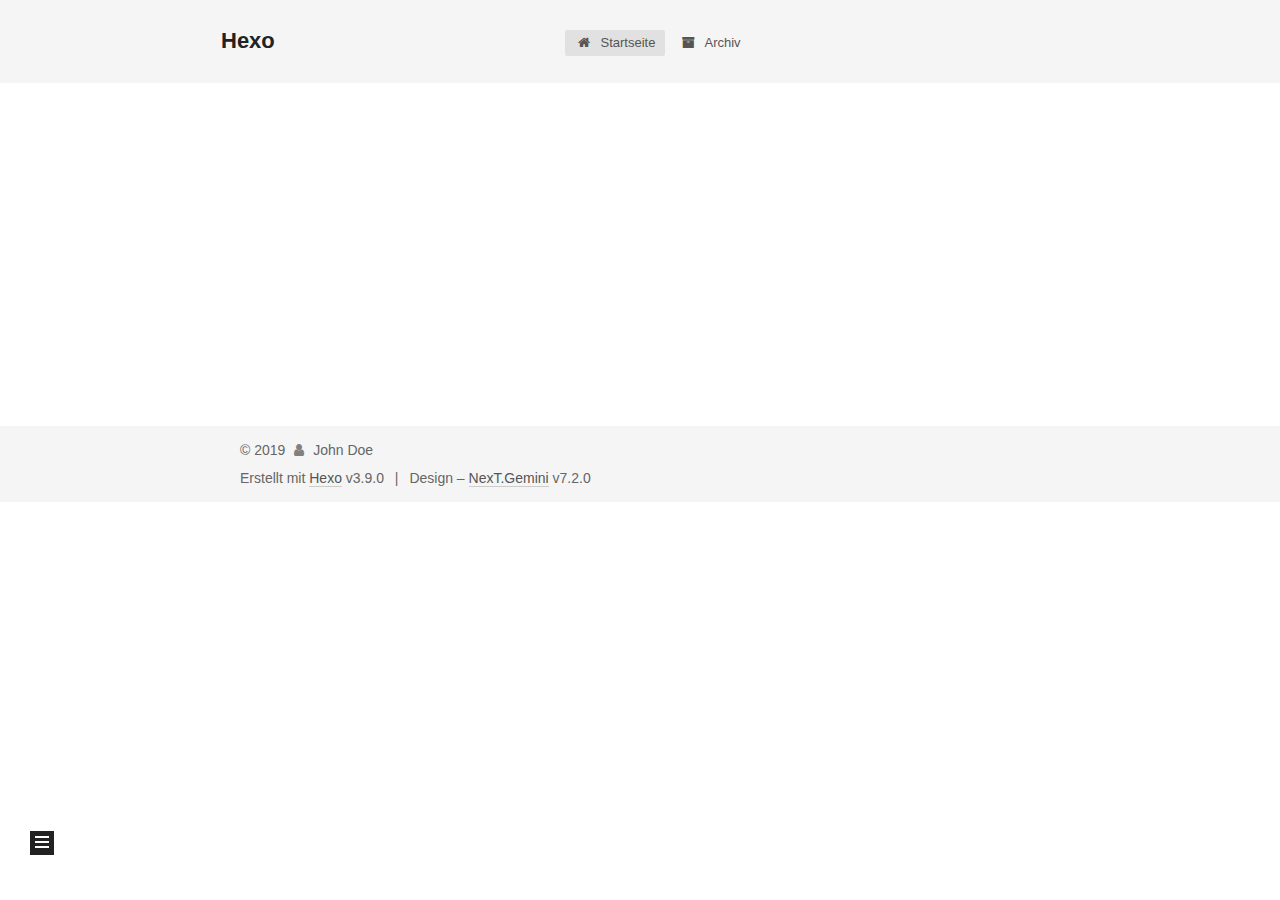
==== commit d2d2bde5: "Site updated: 2019-08-13 11:08:57" ====
--- a/index.html
+++ b/index.html
@@ -4,7 +4,7 @@
 
 
 
-<html class="theme-next muse use-motion" lang="">
+<html class="theme-next gemini use-motion" lang="">
 <head>
   <meta charset="UTF-8">
 <meta name="generator" content="Hexo 3.9.0">
@@ -26,7 +26,7 @@
   var NexT = window.NexT || {};
   var CONFIG = {
     root: '/',
-    scheme: 'Muse',
+    scheme: 'Gemini',
     version: '7.2.0',
     sidebar: {"position":"left","display":"post","offset":12,"onmobile":false},
     back2top: {"enable":true,"sidebar":false,"scrollpercent":false},
@@ -50,9 +50,9 @@
     tabs: true,
     motion: {"enable":true,"async":false,"transition":{"post_block":"fadeIn","post_header":"slideDownIn","post_body":"slideDownIn","coll_header":"slideLeftIn","sidebar":"slideUpIn"}},
     translation: {
-      copy_button: 'Copy',
-      copy_success: 'Copied',
-      copy_failure: 'Copy failed'
+      copy_button: 'Kopieren',
+      copy_success: 'Kopiert',
+      copy_failure: 'Kopieren fehlgeschlagen'
     }
   };
 </script>
@@ -129,7 +129,7 @@
   </div>
 
   <div class="site-nav-toggle">
-    <button aria-label="Toggle navigation bar">
+    <button aria-label="Navigationsleiste an/ausschalten">
       <span class="btn-bar"></span>
       <span class="btn-bar"></span>
       <span class="btn-bar"></span>
@@ -149,7 +149,7 @@
       
     
 
-    <a href="/" rel="section"><i class="menu-item-icon fa fa-fw fa-home"></i> <br/>Home</a>
+    <a href="/" rel="section"><i class="menu-item-icon fa fa-fw fa-home"></i> <br/>Startseite</a>
 
   </li>
         
@@ -160,12 +160,10 @@
       
     
 
-    <a href="/archives/" rel="section"><i class="menu-item-icon fa fa-fw fa-archive"></i> <br/>Archives</a>
+    <a href="/archives/" rel="section"><i class="menu-item-icon fa fa-fw fa-archive"></i> <br/>Archiv</a>
 
   </li>
     </ul>
-    
-
 </nav>
 
 </div>
@@ -177,6 +175,8 @@
     <main id="main" class="main">
       <div class="main-inner">
         <div class="content-wrap">
+            
+
           <div id="content" class="content">
             
   <section id="posts" class="posts-expand">
@@ -187,7 +187,7 @@
   
   
   <div class="post-block">
-    <link itemprop="mainEntityOfPage" href="http://yoursite.com/2019/07/30/hello-world/">
+    <link itemprop="mainEntityOfPage" href="http://yoursite.com/2019/08/01/hello-world/">
 
     <span hidden itemprop="author" itemscope itemtype="http://schema.org/Person">
       <meta itemprop="name" content="John Doe">
@@ -204,7 +204,7 @@
           <h1 class="post-title" itemprop="name headline">
                 
                 
-                <a href="/2019/07/30/hello-world/" class="post-title-link" itemprop="url">Hello World</a>
+                <a href="/2019/08/01/hello-world/" class="post-title-link" itemprop="url">My first post</a>
               
             
           </h1>
@@ -216,14 +216,33 @@
                 <i class="fa fa-calendar-o"></i>
               </span>
               
-                <span class="post-meta-item-text">Posted on</span>
+                <span class="post-meta-item-text">Veröffentlicht am</span>
               
 
               
                 
               
 
-              <time title="Created: 2019-07-30 20:16:14" itemprop="dateCreated datePublished" datetime="2019-07-30T20:16:14+08:00">2019-07-30</time>
+              <time title="Erstellt: 2019-08-01 00:00:00 / Geändert am: 15:46:09" itemprop="dateCreated datePublished" datetime="2019-08-01T00:00:00+08:00">2019-08-01</time>
+            </span>
+          
+            
+
+            
+          
+            <span class="post-meta-item">
+              <span class="post-meta-item-icon">
+                <i class="fa fa-folder-o"></i>
+              </span>
+              
+                <span class="post-meta-item-text">in</span>
+              
+              
+                <span itemprop="about" itemscope itemtype="http://schema.org/Thing"><a href="/categories/默认分类/" itemprop="url" rel="index"><span itemprop="name">默认分类</span></a></span>
+
+                
+                
+              
             </span>
           
 
@@ -238,22 +257,16 @@
     <div class="post-body" itemprop="articleBody">
 
       
-          
-            <p>Welcome to <a href="https://hexo.io/" target="_blank" rel="noopener">Hexo</a>! This is your very first post. Check <a href="https://hexo.io/docs/" target="_blank" rel="noopener">documentation</a> for more info. If you get any problems when using Hexo, you can find the answer in <a href="https://hexo.io/docs/troubleshooting.html" target="_blank" rel="noopener">troubleshooting</a> or you can ask me on <a href="https://github.com/hexojs/hexo/issues" target="_blank" rel="noopener">GitHub</a>.</p>
-<h2 id="Quick-Start"><a href="#Quick-Start" class="headerlink" title="Quick Start"></a>Quick Start</h2><h3 id="Create-a-new-post"><a href="#Create-a-new-post" class="headerlink" title="Create a new post"></a>Create a new post</h3><figure class="highlight bash"><table><tr><td class="gutter"><pre><span class="line">1</span><br></pre></td><td class="code"><pre><span class="line">$ hexo new <span class="string">"My New Post"</span></span><br></pre></td></tr></table></figure>
-
-<p>More info: <a href="https://hexo.io/docs/writing.html" target="_blank" rel="noopener">Writing</a></p>
-<h3 id="Run-server"><a href="#Run-server" class="headerlink" title="Run server"></a>Run server</h3><figure class="highlight bash"><table><tr><td class="gutter"><pre><span class="line">1</span><br></pre></td><td class="code"><pre><span class="line">$ hexo server</span><br></pre></td></tr></table></figure>
-
-<p>More info: <a href="https://hexo.io/docs/server.html" target="_blank" rel="noopener">Server</a></p>
-<h3 id="Generate-static-files"><a href="#Generate-static-files" class="headerlink" title="Generate static files"></a>Generate static files</h3><figure class="highlight bash"><table><tr><td class="gutter"><pre><span class="line">1</span><br></pre></td><td class="code"><pre><span class="line">$ hexo generate</span><br></pre></td></tr></table></figure>
-
-<p>More info: <a href="https://hexo.io/docs/generating.html" target="_blank" rel="noopener">Generating</a></p>
-<h3 id="Deploy-to-remote-sites"><a href="#Deploy-to-remote-sites" class="headerlink" title="Deploy to remote sites"></a>Deploy to remote sites</h3><figure class="highlight bash"><table><tr><td class="gutter"><pre><span class="line">1</span><br></pre></td><td class="code"><pre><span class="line">$ hexo deploy</span><br></pre></td></tr></table></figure>
-
-<p>More info: <a href="https://hexo.io/docs/deployment.html" target="_blank" rel="noopener">Deployment</a></p>
-
-          
+          希望以后能够用得更加熟练吧！
+          <!--noindex-->
+          
+            <div class="post-button text-center">
+              <a class="btn" href="/2019/08/01/hello-world/">
+                Weiterlesen &raquo;
+              </a>
+            </div>
+          
+          <!--/noindex-->
         
       
     </div>
@@ -307,8 +320,34 @@
           <a href="/archives/">
         
           <span class="site-state-item-count">1</span>
-          <span class="site-state-item-name">posts</span>
+          <span class="site-state-item-name">Artikel</span>
         </a>
+      </div>
+    
+      
+      
+      <div class="site-state-item site-state-categories">
+        
+        
+        
+          
+        
+        <span class="site-state-item-count">1</span>
+        <span class="site-state-item-name">Kategorien</span>
+        
+      </div>
+    
+      
+      
+      <div class="site-state-item site-state-tags">
+        
+        
+        
+          
+        
+        <span class="site-state-item-count">1</span>
+        <span class="site-state-item-name">schlagwörter</span>
+        
       </div>
     
   </nav>
@@ -334,9 +373,9 @@
   </span>
   <span class="author" itemprop="copyrightHolder">John Doe</span>
 </div>
-  <div class="powered-by">Powered by <a href="https://hexo.io" class="theme-link" rel="noopener" target="_blank">Hexo</a> v3.9.0</div>
+  <div class="powered-by">Erstellt mit  <a href="https://hexo.io" class="theme-link" rel="noopener" target="_blank">Hexo</a> v3.9.0</div>
   <span class="post-meta-divider">|</span>
-  <div class="theme-info">Theme – <a href="https://theme-next.org" class="theme-link" rel="noopener" target="_blank">NexT.Muse</a> v7.2.0</div>
+  <div class="theme-info">Design – <a href="https://theme-next.org" class="theme-link" rel="noopener" target="_blank">NexT.Gemini</a> v7.2.0</div>
 
         
 
@@ -367,7 +406,9 @@
   <script src="/js/motion.js?v=7.2.0"></script>
 
   
-  <script src="/js/schemes/muse.js?v=7.2.0"></script>
+  <script src="/js/affix.js?v=7.2.0"></script>
+  <script src="/js/schemes/pisces.js?v=7.2.0"></script>
+
 
 
   
--- a/css/main.css
+++ b/css/main.css
@@ -876,8 +876,8 @@
   display: inline-block;
   padding: 0 20px;
   font-size: 0.875em;
-  color: #fff;
-  background: #222;
+  color: #555;
+  background: transparent;
   border: 2px solid #222;
   text-decoration: none;
   border-radius: 0;
@@ -1029,7 +1029,7 @@
 }
 .site-meta {
   margin: 0;
-  text-align: center;
+  text-align: left;
 }
 @media (max-width: 767px) {
   .site-meta {
@@ -1040,13 +1040,13 @@
   position: relative;
   display: inline-block;
   padding: 0 40px;
-  color: #fff;
+  color: #222;
   background: #222;
   border-bottom: none;
   line-height: 1.375em;
 }
 .brand:hover {
-  color: #fff;
+  color: #222;
 }
 .logo {
   display: inline-block;
@@ -1529,7 +1529,7 @@
   width: 4px;
   height: 4px;
   border-radius: 50%;
-  background: #65ffdb;
+  background: #ffb3ff;
 }
 .feed-link,
 .chat {
@@ -1839,7 +1839,7 @@
 .page-archive .posts-collapse {
   position: relative;
   z-index: 1010;
-  margin-left: 55px;
+  margin-left: 0;
 }
 @media (max-width: 767px) {
   .page-archive .posts-collapse {
@@ -2170,78 +2170,140 @@
 .tag-cloud a:hover {
   color: #222 !important;
 }
-@media (max-width: 767px) {
-  .header-inner,
-  .container .main-inner,
-  .footer-inner {
+a {
+  border-bottom-color: #ccc;
+}
+hr {
+  margin: 20px 0;
+  height: 2px;
+}
+.main-inner {
+  margin-top: 80px;
+}
+.header {
+  background: #f5f5f5;
+}
+.header-inner {
+  padding: 20px 0;
+  display: flex;
+  align-items: center;
+  justify-content: center;
+}
+.header-inner::before,
+.header-inner::after {
+  content: " ";
+  display: table;
+}
+.header-inner::after {
+  clear: both;
+}
+@media (max-width: 767px) {
+  .header-inner {
+    display: block;
     width: auto;
-  }
-}
-@media (max-width: 767px) {
-  .header-inner {
-    padding: 50px 0 35px;
-  }
-}
-embed {
+    padding: 10px;
+  }
+}
+.site-meta {
+  float: left;
+  margin-left: -20px;
+  line-height: normal;
+}
+@media (max-width: 767px) {
+  .site-meta {
+    margin-left: 10px;
+  }
+}
+.site-meta .brand {
+  padding: 2px 1px;
+  background: none;
+}
+@media (max-width: 767px) {
+  .site-meta .brand {
+    display: block;
+  }
+}
+.site-meta .logo {
+  display: none;
+}
+.site-meta .site-title {
+  font-weight: bolder;
+}
+.logo-line-before,
+.logo-line-after {
   display: block;
-  margin: 0px auto 25px auto;
-}
-.custom-logo .site-meta-headline {
-  text-align: center;
-}
-.custom-logo .brand {
-  background: none;
-}
-.custom-logo .site-title {
-  margin: 10px auto 0;
-  color: #222;
-}
-.custom-logo .site-title a {
-  border: none;
-}
-.custom-logo-image {
+  overflow: hidden;
   margin: 0 auto;
-  padding: 5px;
-  max-width: 150px;
-  background: #fff;
+  width: 75%;
+}
+@media (max-width: 767px) {
+  .logo-line-before,
+  .logo-line-after {
+    display: none;
+  }
+}
+.logo-line-before i,
+.logo-line-after i {
+  position: relative;
+  display: block;
+  height: 2px;
+  background: #222;
+}
+@media (max-width: 767px) {
+  .logo-line-before i,
+  .logo-line-after i {
+    height: 3px;
+  }
+}
+.use-motion .logo-line-before i {
+  left: -100%;
+}
+.use-motion .logo-line-after i {
+  right: -100%;
+}
+.site-subtitle {
+  display: none;
+}
+.site-brand-wrapper {
+  flex-shrink: 0;
+}
+.site-nav-toggle {
+  position: static;
+  float: right;
+  top: 10px;
+}
+.site-nav {
+  flex-grow: 1;
 }
 @media (max-width: 767px) {
   .site-nav {
-    left: 0;
-    margin: 0;
-    width: 100%;
-    padding: 0;
-    background: #fff;
-    border-bottom: 1px solid #ddd;
-    z-index: 1030;
-  }
-}
-.site-nav-toggle {
-  top: 50px;
-}
-@media (max-width: 767px) {
-  .menu {
-    text-align: left;
+    transform: translateY(10px);
   }
 }
 .menu-item-active a,
 .menu .menu-item a:hover,
 .menu .menu-item span.exturl:hover {
-  border-bottom-color: #222 !important;
-  color: #222;
-}
-@media (max-width: 767px) {
-  .menu-item-active a,
-  .menu .menu-item a:hover,
-  .menu .menu-item span.exturl:hover {
-    border-bottom: 1px dotted #ddd !important;
-  }
+  background: #e1e1e1;
+}
+.menu {
+  margin: 0;
+}
+@media (max-width: 767px) {
+  .menu {
+    margin: 10px 0;
+    padding: 0;
+  }
+}
+.menu br {
+  display: none;
+}
+.menu .menu-item {
+  margin: 0;
 }
 @media (max-width: 767px) {
   .menu .menu-item {
     display: block;
-    margin: 0 10px;
-    vertical-align: top;
+    margin-top: 5px;
   }
 }
 .menu .menu-item .badge {
@@ -2250,9 +2312,12 @@
   margin-left: 5px;
   font-weight: 700;
   line-height: 1;
+  color: #555;
   text-align: center;
   white-space: nowrap;
-  background-color: #eee;
+  background-color: #fff;
+  border-radius: 10px;
+  text-shadow: 1px 1px 0px rgba(0,0,0,0.1);
 }
 @media (max-width: 767px) {
   .menu .menu-item .badge {
@@ -2260,32 +2325,98 @@
     margin: 0.35em 0 0 0;
   }
 }
-@media (max-width: 767px) {
-  .menu .menu-item br {
-    display: none;
-  }
+.menu .menu-item a,
+.menu .menu-item span.exturl {
+  padding: 0 10px;
+  border: none;
+  border-radius: 2px;
+  transition-property: background;
 }
 @media (max-width: 767px) {
   .menu .menu-item a,
   .menu .menu-item span.exturl {
-    padding: 5px 10px;
+    text-align: left;
   }
 }
 @media (hover: none) {
   .menu .menu-item a:hover,
   .menu .menu-item span.exturl:hover {
-    border-bottom-color: transparent !important;
-  }
-}
-@media (min-width: 768px) and (max-width: 991px) {
-  .menu .menu-item .fa {
-    width: 100%;
-  }
-}
-@media (min-width: 992px) {
-  .menu .menu-item .fa {
-    width: 100%;
-  }
+    background: none;
+  }
+}
+.menu a::before {
+  display: none;
+}
+@media (max-width: 767px) {
+  .menu a::before {
+    display: block;
+  }
+}
+@media (max-width: 767px) {
+  .menu {
+    float: none;
+  }
+}
+.posts-expand {
+  padding-top: 0;
+}
+.posts-expand .post-title,
+.posts-expand .post-meta {
+  text-align: left;
+}
+@media (max-width: 767px) {
+  .posts-expand .post-title,
+  .posts-expand .post-meta {
+    text-align: center;
+  }
+}
+.posts-expand .post-eof {
+  display: none;
+}
+.posts-expand .post {
+  margin-top: 120px;
+}
+.posts-expand .post:first-child {
+  margin-top: 0;
+}
+.posts-expand .post-meta {
+  margin-top: 5px;
+  margin-bottom: 20px;
+}
+.posts-expand .post-title:hover::before {
+  background: #222;
+}
+.posts-expand .post-body img {
+  margin-left: 0;
+}
+.posts-expand .post-tags {
+  text-align: left;
+}
+.posts-expand .post-tags a {
+  padding: 1px 5px;
+  background: #f5f5f5;
+  border-bottom: none;
+}
+.posts-expand .post-tags a:hover {
+  background: #ccc;
+}
+.posts-expand .post-nav {
+  margin-top: 40px;
+}
+.post-button {
+  margin-top: 20px;
+  text-align: left;
+}
+.post-button a {
+  padding: 0;
+  font-size: 0.875em;
+  background: none;
+  border: none;
+  border-bottom: 2px solid #666;
+  transition-property: border;
+}
+.post-button a:hover {
+  border-bottom-color: #222;
 }
 .sidebar {
   right: auto;
@@ -2305,3 +2436,52 @@
 .links-of-blogroll-inline .links-of-blogroll-item {
   display: inline-block;
 }
+.btn {
+  padding: 0 10px;
+  border-width: 2px;
+  border-radius: 0;
+}
+.headband {
+  display: none;
+}
+@media (max-width: 767px) {
+  .container .main-inner {
+    width: auto;
+  }
+}
+.page-post-detail .post-title,
+.page-post-detail .post-meta {
+  text-align: center;
+}
+.page-post-detail .post-title::before {
+  display: none;
+}
+.page-post-detail .post-meta {
+  margin-bottom: 60px;
+}
+.pagination {
+  margin: 120px 0 0;
+  text-align: left;
+}
+@media (max-width: 767px) {
+  .pagination {
+    margin: 80px 10px 0;
+    text-align: center;
+  }
+}
+.footer {
+  margin-top: 80px;
+  padding: 10px 0;
+  background: #f5f5f5;
+  color: #666;
+}
+.footer-inner {
+  margin: 0 auto;
+  text-align: left;
+}
+@media (max-width: 767px) {
+  .footer-inner {
+    width: auto;
+    text-align: center;
+  }
+}
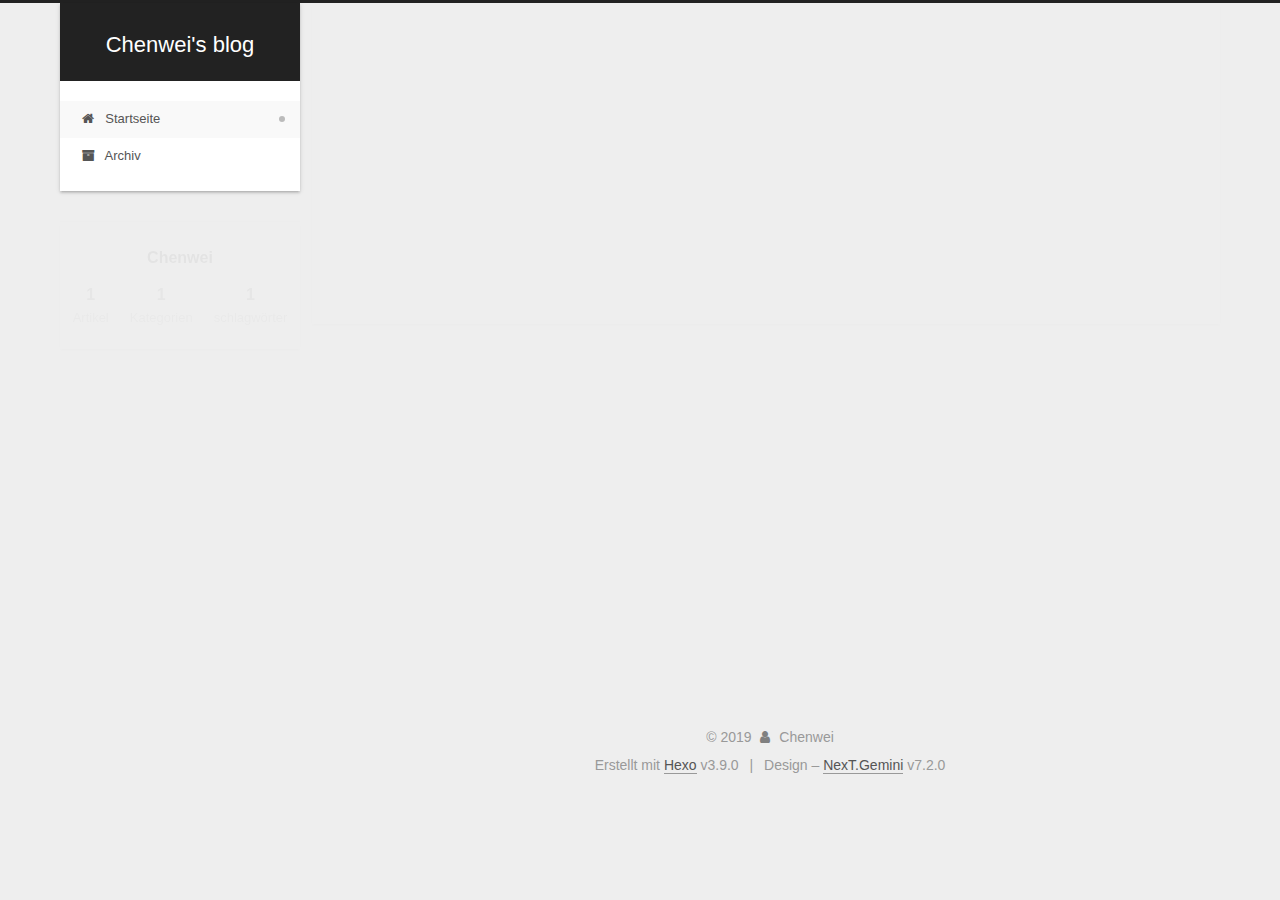
==== commit c2883218: "Site updated: 2019-08-13 11:17:36" ====
--- a/index.html
+++ b/index.html
@@ -58,12 +58,12 @@
 </script>
 
   <meta property="og:type" content="website">
-<meta property="og:title" content="Hexo">
+<meta property="og:title" content="Chenwei&#39;s blog">
 <meta property="og:url" content="http://yoursite.com/index.html">
-<meta property="og:site_name" content="Hexo">
+<meta property="og:site_name" content="Chenwei&#39;s blog">
 <meta property="og:locale" content="default">
 <meta name="twitter:card" content="summary">
-<meta name="twitter:title" content="Hexo">
+<meta name="twitter:title" content="Chenwei&#39;s blog">
   <link rel="canonical" href="http://yoursite.com/">
 
 
@@ -73,7 +73,7 @@
   };
 </script>
 
-  <title>Hexo</title>
+  <title>Chenwei's blog</title>
   
 
 
@@ -122,7 +122,7 @@
     <div class="custom-logo-site-title">
       <a href="/" class="brand" rel="start">
         <span class="logo-line-before"><i></i></span>
-        <span class="site-title">Hexo</span>
+        <span class="site-title">Chenwei's blog</span>
         <span class="logo-line-after"><i></i></span>
       </a>
     </div>
@@ -190,13 +190,13 @@
     <link itemprop="mainEntityOfPage" href="http://yoursite.com/2019/08/01/hello-world/">
 
     <span hidden itemprop="author" itemscope itemtype="http://schema.org/Person">
-      <meta itemprop="name" content="John Doe">
+      <meta itemprop="name" content="Chenwei">
       <meta itemprop="description" content="">
       <meta itemprop="image" content="/images/avatar.gif">
     </span>
 
     <span hidden itemprop="publisher" itemscope itemtype="http://schema.org/Organization">
-      <meta itemprop="name" content="Hexo">
+      <meta itemprop="name" content="Chenwei's blog">
     </span>
       <header class="post-header">
 
@@ -311,7 +311,7 @@
         <div class="site-overview">
 
           <div class="site-author motion-element" itemprop="author" itemscope itemtype="http://schema.org/Person">
-  <p class="site-author-name" itemprop="name">John Doe</p>
+  <p class="site-author-name" itemprop="name">Chenwei</p>
   <div class="site-description motion-element" itemprop="description"></div>
 </div>
   <nav class="site-state motion-element">
@@ -371,7 +371,7 @@
   <span class="with-love" id="animate">
     <i class="fa fa-user"></i>
   </span>
-  <span class="author" itemprop="copyrightHolder">John Doe</span>
+  <span class="author" itemprop="copyrightHolder">Chenwei</span>
 </div>
   <div class="powered-by">Erstellt mit  <a href="https://hexo.io" class="theme-link" rel="noopener" target="_blank">Hexo</a> v3.9.0</div>
   <span class="post-meta-divider">|</span>
--- a/css/main.css
+++ b/css/main.css
@@ -166,7 +166,7 @@
   font-size: 1em;
   line-height: 2;
   color: #555;
-  background: #fff;
+  background: #eee;
 }
 @media (max-width: 991px) {
   body {
@@ -389,30 +389,30 @@
 .header-inner {
   margin: 0 auto;
   padding: 100px 0 70px;
-  width: 700px;
+  width: calc(100% - 20px);
 }
 @media (min-width: 1200px) {
   .container .header-inner {
-    width: 800px;
+    width: 1160px;
   }
 }
 @media (min-width: 1600px) {
   .container .header-inner {
-    width: 900px;
+    width: 73%;
   }
 }
 .main-inner {
   margin: 0 auto;
-  width: 700px;
+  width: calc(100% - 20px);
 }
 @media (min-width: 1200px) {
   .container .main-inner {
-    width: 800px;
+    width: 1160px;
   }
 }
 @media (min-width: 1600px) {
   .container .main-inner {
-    width: 900px;
+    width: 73%;
   }
 }
 .footer {
@@ -421,16 +421,16 @@
 .footer-inner {
   box-sizing: border-box;
   margin: 0px auto;
-  width: 700px;
+  width: calc(100% - 20px);
 }
 @media (min-width: 1200px) {
   .container .footer-inner {
-    width: 800px;
+    width: 1160px;
   }
 }
 @media (min-width: 1600px) {
   .container .footer-inner {
-    width: 900px;
+    width: 73%;
   }
 }
 pre,
@@ -877,10 +877,10 @@
   padding: 0 20px;
   font-size: 0.875em;
   color: #555;
-  background: transparent;
-  border: 2px solid #222;
+  background: #fff;
+  border: 2px solid #555;
   text-decoration: none;
-  border-radius: 0;
+  border-radius: 2px;
   transition-property: background-color;
   transition-duration: 0.2s;
   transition-timing-function: ease-in-out;
@@ -889,8 +889,8 @@
 }
 .btn:hover {
   border-color: #222;
-  color: #222;
-  background: #fff;
+  color: #fff;
+  background: #222;
 }
 .btn +.btn {
   margin: 0 0 8px 8px;
@@ -996,7 +996,7 @@
   width: 24px;
   background: #222;
   font-size: 12px;
-  opacity: 1;
+  opacity: 0.6;
   color: #fff;
   cursor: pointer;
   text-align: center;
@@ -1006,10 +1006,10 @@
   transition-delay: 0s;
 }
 .back-to-top:hover {
-  color: #87daff;
+  color: #fc6423;
 }
 .back-to-top.back-to-top-on {
-  bottom: 19px;
+  bottom: 30px;
 }
 @media (max-width: 991px) {
   .back-to-top {
@@ -1029,7 +1029,7 @@
 }
 .site-meta {
   margin: 0;
-  text-align: left;
+  text-align: center;
 }
 @media (max-width: 767px) {
   .site-meta {
@@ -1040,13 +1040,13 @@
   position: relative;
   display: inline-block;
   padding: 0 40px;
-  color: #222;
+  color: #fff;
   background: #222;
   border-bottom: none;
   line-height: 1.375em;
 }
 .brand:hover {
-  color: #222;
+  color: #fff;
 }
 .logo {
   display: inline-block;
@@ -1065,7 +1065,7 @@
 .site-subtitle {
   margin-top: 10px;
   font-size: 0.8125em;
-  color: #999;
+  color: #ddd;
 }
 .use-motion .brand {
   opacity: 0;
@@ -1492,20 +1492,20 @@
   display: block;
   margin: 0 auto;
   padding: 2px;
-  max-width: 96px;
+  max-width: 120px;
   height: auto;
-  border: 2px solid #333;
+  border: 1px solid #eee;
 }
 .site-author-name {
-  margin: 5px 0 0;
+  margin: 0;
   text-align: center;
-  color: #f5f5f5;
-  font-weight: normal;
+  color: #222;
+  font-weight: 600;
 }
 .site-description {
-  margin-top: 5px;
+  margin-top: 0;
   text-align: center;
-  font-size: 1em;
+  font-size: 0.8125em;
   color: #999;
 }
 .links-of-author {
@@ -1529,7 +1529,7 @@
   width: 4px;
   height: 4px;
   border-radius: 50%;
-  background: #ffb3ff;
+  background: #1640f5;
 }
 .feed-link,
 .chat {
@@ -1615,7 +1615,7 @@
   color: #555;
 }
 .sidebar-nav li:hover {
-  color: #f5f5f5;
+  color: #fc6423;
 }
 .page-post-detail .sidebar-nav-toc {
   padding: 0 5px;
@@ -1624,11 +1624,11 @@
   margin-left: 10px;
 }
 .sidebar-nav .sidebar-nav-active {
-  color: #87daff;
-  border-bottom-color: #87daff;
+  color: #fc6423;
+  border-bottom-color: #fc6423;
 }
 .sidebar-nav .sidebar-nav-active:hover {
-  color: #87daff;
+  color: #fc6423;
 }
 .sidebar-panel {
   display: none;
@@ -1669,7 +1669,7 @@
   margin-top: 0;
 }
 .sidebar-toggle:hover .sidebar-toggle-line {
-  background: #87daff;
+  background: #fc6423;
 }
 .post-toc-empty {
   font-size: 0.875em;
@@ -1696,12 +1696,12 @@
   transition-timing-function: ease-in-out;
   transition-delay: 0s;
   transition-property: all;
-  color: #999;
-  border-bottom-color: #555;
+  color: #666;
+  border-bottom-color: #ccc;
 }
 .post-toc ol a:hover {
-  color: #ccc;
-  border-bottom-color: #ccc;
+  color: #000;
+  border-bottom-color: #000;
 }
 .post-toc .nav-item {
   overflow: hidden;
@@ -1722,14 +1722,14 @@
   display: block;
 }
 .post-toc .nav .active > a {
-  color: #87daff;
-  border-bottom-color: #87daff;
+  color: #fc6423;
+  border-bottom-color: #fc6423;
 }
 .post-toc .nav .active-current > a {
-  color: #87daff;
+  color: #fc6423;
 }
 .post-toc .nav .active-current > a:hover {
-  color: #87daff;
+  color: #fc6423;
 }
 .site-state {
   display: flex;
@@ -1742,7 +1742,7 @@
 }
 .site-state-item {
   padding: 0 15px;
-  border-left: 1px solid #333;
+  border-left: 1px solid #eee;
 }
 .site-state-item:first-child {
   border-left: none;
@@ -1755,11 +1755,11 @@
   text-align: center;
   color: inherit;
   font-weight: 600;
-  font-size: 1.25em;
+  font-size: 1em;
 }
 .site-state-item-name {
-  font-size: 0.875em;
-  color: inherit;
+  font-size: 0.8125em;
+  color: #999;
 }
 .footer {
   font-size: 0.875em;
@@ -1839,7 +1839,7 @@
 .page-archive .posts-collapse {
   position: relative;
   z-index: 1010;
-  margin-left: 0;
+  margin-left: 55px;
 }
 @media (max-width: 767px) {
   .page-archive .posts-collapse {
@@ -2170,173 +2170,214 @@
 .tag-cloud a:hover {
   color: #222 !important;
 }
-a {
-  border-bottom-color: #ccc;
-}
-hr {
-  margin: 20px 0;
-  height: 2px;
-}
-.main-inner {
-  margin-top: 80px;
-}
 .header {
-  background: #f5f5f5;
+  position: relative;
+  margin: 0 auto;
+  width: calc(100% - 20px);
+}
+@media (min-width: 1200px) {
+  .header {
+    width: 1160px;
+  }
+}
+@media (min-width: 1600px) {
+  .header {
+    width: 73%;
+  }
+}
+@media (max-width: 991px) {
+  .header {
+    width: auto;
+  }
 }
 .header-inner {
-  padding: 20px 0;
-  display: flex;
-  align-items: center;
-  justify-content: center;
-}
-.header-inner::before,
-.header-inner::after {
+  position: absolute;
+  top: 0;
+  overflow: hidden;
+  padding: 0;
+  width: 240px;
+  background: #fff;
+  box-shadow: 0 2px 2px 0 rgba(0,0,0,0.12), 0 3px 1px -2px rgba(0,0,0,0.06), 0 1px 5px 0 rgba(0,0,0,0.12);
+  border-radius: initial;
+}
+@media (min-width: 1200px) {
+  .container .header-inner {
+    width: 240px;
+  }
+}
+@media (max-width: 991px) {
+  .header-inner {
+    position: relative;
+    width: auto;
+    border-radius: initial;
+  }
+}
+.main::before,
+.main::after {
   content: " ";
   display: table;
 }
-.header-inner::after {
+.main::after {
   clear: both;
 }
+@media (max-width: 991px) {
+  .container .main-inner {
+    width: auto;
+  }
+}
+.content-wrap {
+  float: right;
+  box-sizing: border-box;
+  padding: 40px;
+  width: calc(100% - 252px);
+  background: #fff;
+  min-height: 700px;
+  box-shadow: 0 2px 2px 0 rgba(0,0,0,0.12), 0 3px 1px -2px rgba(0,0,0,0.06), 0 1px 5px 0 rgba(0,0,0,0.12);
+  border-radius: initial;
+}
+@media (min-width: 768px) and (max-width: 991px) {
+  .content-wrap {
+    width: 100%;
+    padding: 20px;
+    border-radius: initial;
+  }
+}
 @media (max-width: 767px) {
-  .header-inner {
+  .content-wrap {
+    width: 100%;
+    padding: 20px;
+    min-height: auto;
+    border-radius: initial;
+  }
+}
+.sidebar {
+  position: static;
+  float: left;
+  margin-left: -100%;
+  width: 240px;
+  background: #eee;
+  box-shadow: none;
+}
+@media (max-width: 991px) {
+  .sidebar {
+    display: none;
+  }
+}
+.sidebar-toggle {
+  display: none;
+}
+.footer-inner {
+  padding-left: 260px;
+}
+@media (max-width: 991px) {
+  .footer-inner {
+    width: auto;
+    padding-left: 0 !important;
+    padding-right: 0 !important;
+  }
+}
+.sidebar-position-right .header-inner {
+  right: 0;
+}
+.sidebar-position-right .content-wrap {
+  float: left;
+}
+.sidebar-position-right .sidebar {
+  float: right;
+}
+.sidebar-position-right .footer-inner {
+  padding-left: 0;
+  padding-right: 260px;
+}
+.site-brand-wrapper {
+  position: relative;
+}
+.site-meta {
+  padding: 20px 0;
+  color: #fff;
+  background: #222;
+}
+@media (max-width: 991px) {
+  .site-meta {
+    box-shadow: 0 0 16px rgba(0,0,0,0.5);
+  }
+}
+.brand {
+  padding: 0;
+  background: none;
+}
+.brand:hover {
+  color: #fff;
+}
+.site-subtitle {
+  margin: 10px 10px 0;
+  font-weight: initial;
+}
+.custom-logo-image {
+  margin-top: 20px;
+}
+@media (max-width: 991px) {
+  .custom-logo-image {
+    display: none;
+  }
+}
+.site-nav-toggle {
+  left: 20px;
+  top: 50%;
+  transform: translateY(-50%);
+}
+@media (min-width: 768px) and (max-width: 991px) {
+  .site-nav-toggle {
     display: block;
-    width: auto;
-    padding: 10px;
-  }
-}
-.site-meta {
-  float: left;
-  margin-left: -20px;
-  line-height: normal;
-}
-@media (max-width: 767px) {
-  .site-meta {
-    margin-left: 10px;
-  }
-}
-.site-meta .brand {
-  padding: 2px 1px;
-  background: none;
-}
-@media (max-width: 767px) {
-  .site-meta .brand {
-    display: block;
-  }
-}
-.site-meta .logo {
-  display: none;
-}
-.site-meta .site-title {
-  font-weight: bolder;
-}
-.logo-line-before,
-.logo-line-after {
-  display: block;
-  overflow: hidden;
-  margin: 0 auto;
-  width: 75%;
-}
-@media (max-width: 767px) {
-  .logo-line-before,
-  .logo-line-after {
-    display: none;
-  }
-}
-.logo-line-before i,
-.logo-line-after i {
-  position: relative;
-  display: block;
-  height: 2px;
-  background: #222;
-}
-@media (max-width: 767px) {
-  .logo-line-before i,
-  .logo-line-after i {
-    height: 3px;
-  }
-}
-.use-motion .logo-line-before i {
-  left: -100%;
-}
-.use-motion .logo-line-after i {
-  right: -100%;
-}
-.site-subtitle {
-  display: none;
-}
-.site-brand-wrapper {
-  flex-shrink: 0;
-}
-.site-nav-toggle {
-  position: static;
-  float: right;
-  top: 10px;
+  }
 }
 .site-nav {
-  flex-grow: 1;
-}
-@media (max-width: 767px) {
+  border-top: none;
+}
+@media (min-width: 768px) and (max-width: 991px) {
   .site-nav {
-    transform: translateY(10px);
+    display: none !important;
+  }
+}
+@media (min-width: 768px) and (max-width: 991px) {
+  .site-nav-on {
+    display: block !important;
   }
 }
 .menu-item-active a,
 .menu .menu-item a:hover,
 .menu .menu-item span.exturl:hover {
-  background: #e1e1e1;
-}
-.menu {
+  background: #f9f9f9;
+  border-bottom-color: #fff;
+}
+.menu-item-active a::after,
+.menu .menu-item a:hover::after,
+.menu .menu-item span.exturl:hover::after {
+  content: " ";
+  position: absolute;
+  top: 50%;
+  margin-top: -3px;
+  right: 15px;
+  width: 6px;
+  height: 6px;
+  background-color: #bbb;
+  border-radius: 50%;
+}
+.menu .menu-item {
+  display: block;
   margin: 0;
-}
-@media (max-width: 767px) {
-  .menu {
-    margin: 10px 0;
-    padding: 0;
-  }
-}
-.menu br {
-  display: none;
-}
-.menu .menu-item {
-  margin: 0;
-}
-@media (max-width: 767px) {
-  .menu .menu-item {
-    display: block;
-    margin-top: 5px;
-  }
-}
-.menu .menu-item .badge {
-  display: inline-block;
-  padding: 1px 4px;
-  margin-left: 5px;
-  font-weight: 700;
-  line-height: 1;
-  color: #555;
-  text-align: center;
-  white-space: nowrap;
-  background-color: #fff;
-  border-radius: 10px;
-  text-shadow: 1px 1px 0px rgba(0,0,0,0.1);
-}
-@media (max-width: 767px) {
-  .menu .menu-item .badge {
-    float: right;
-    margin: 0.35em 0 0 0;
-  }
 }
 .menu .menu-item a,
 .menu .menu-item span.exturl {
-  padding: 0 10px;
-  border: none;
-  border-radius: 2px;
-  transition-property: background;
-}
-@media (max-width: 767px) {
-  .menu .menu-item a,
-  .menu .menu-item span.exturl {
-    text-align: left;
-  }
+  position: relative;
+  box-sizing: border-box;
+  padding: 5px 20px;
+  text-align: left;
+  line-height: inherit;
+  transition-property: background-color;
+  transition-duration: 0.2s;
+  transition-timing-function: ease-in-out;
+  transition-delay: 0s;
 }
 @media (hover: none) {
   .menu .menu-item a:hover,
@@ -2344,144 +2385,335 @@
     background: none;
   }
 }
-.menu a::before {
+.menu .menu-item .badge {
+  display: inline-block;
+  padding: 2px 5px;
+  font-weight: 700;
+  line-height: 1;
+  color: #fff;
+  text-align: center;
+  white-space: nowrap;
+  vertical-align: middle;
+  background-color: #ccc;
+  border-radius: 10px;
+  float: right;
+  margin: 0.35em 0 0 0;
+  text-shadow: 1px 1px 0px rgba(0,0,0,0.1);
+}
+.menu .menu-item br {
   display: none;
 }
-@media (max-width: 767px) {
-  .menu a::before {
-    display: block;
-  }
-}
-@media (max-width: 767px) {
-  .menu {
-    float: none;
-  }
-}
-.posts-expand {
-  padding-top: 0;
-}
-.posts-expand .post-title,
-.posts-expand .post-meta {
-  text-align: left;
-}
-@media (max-width: 767px) {
-  .posts-expand .post-title,
-  .posts-expand .post-meta {
-    text-align: center;
-  }
-}
-.posts-expand .post-eof {
-  display: none;
-}
-.posts-expand .post {
-  margin-top: 120px;
-}
-.posts-expand .post:first-child {
-  margin-top: 0;
-}
-.posts-expand .post-meta {
-  margin-top: 5px;
-  margin-bottom: 20px;
-}
-.posts-expand .post-title:hover::before {
-  background: #222;
-}
-.posts-expand .post-body img {
-  margin-left: 0;
-}
-.posts-expand .post-tags {
-  text-align: left;
-}
-.posts-expand .post-tags a {
-  padding: 1px 5px;
-  background: #f5f5f5;
-  border-bottom: none;
-}
-.posts-expand .post-tags a:hover {
-  background: #ccc;
-}
-.posts-expand .post-nav {
-  margin-top: 40px;
-}
-.post-button {
-  margin-top: 20px;
-  text-align: left;
-}
-.post-button a {
-  padding: 0;
-  font-size: 0.875em;
-  background: none;
-  border: none;
-  border-bottom: 2px solid #666;
-  transition-property: border;
-}
-.post-button a:hover {
-  border-bottom-color: #222;
+.btn-bar {
+  background-color: #fff;
+}
+.sub-menu {
+  margin: 0;
+  padding: 6px 0;
+  background: #fff !important;
+  border-bottom: 1px solid #ddd;
+}
+.sub-menu .menu-item {
+  display: inline-block !important;
+}
+.sub-menu .menu-item a,
+.sub-menu .menu-item span.exturl {
+  padding: initial !important;
+  margin: 5px 10px;
+}
+.sub-menu .menu-item a:hover,
+.sub-menu .menu-item span.exturl:hover {
+  background: initial !important;
+  color: #fc6423;
+}
+.sub-menu .menu-item-active a {
+  background: #fff !important;
+  color: #fc6423;
+  border-bottom-color: #fc6423;
+}
+.sub-menu .menu-item-active a:hover {
+  background: #fff !important;
+  border-bottom-color: #fc6423;
+}
+.sub-menu .menu-item-active a::after {
+  content: initial;
+}
+.use-motion .sidebar .motion-element {
+  opacity: 1;
 }
 .sidebar {
   right: auto;
-  left: 0;
-}
-.sidebar-toggle,
-.back-to-top {
-  right: auto;
-  left: 30px;
-}
-@media (max-width: 991px) {
-  .sidebar-toggle,
-  .back-to-top {
-    left: 20px;
-  }
+  bottom: auto;
+}
+.sidebar a,
+.sidebar span.exturl {
+  color: #555;
+}
+.sidebar a:hover,
+.sidebar span.exturl:hover {
+  color: #222;
+  border-bottom-color: #222;
+}
+.sidebar-inner {
+  box-sizing: border-box;
+  width: 240px;
+  color: #555;
+  background: #fff;
+  box-shadow: 0 2px 2px 0 rgba(0,0,0,0.12), 0 3px 1px -2px rgba(0,0,0,0.06), 0 1px 5px 0 rgba(0,0,0,0.12), 0 -1px 0.5px 0 rgba(0,0,0,0.09);
+  border-radius: initial;
+  opacity: 0;
+}
+.sidebar-inner.affix {
+  position: fixed;
+  top: 12px;
+}
+.sidebar-inner.affix-bottom {
+  position: absolute;
+}
+.site-overview {
+  text-align: left;
+}
+.site-author::before,
+.site-author::after {
+  content: " ";
+  display: table;
+}
+.site-author::after {
+  clear: both;
+}
+.site-state-item {
+  padding: 0 10px;
+}
+.feed-link,
+.chat {
+  border-top: 1px dotted #ccc;
+  border-bottom: 1px dotted #ccc;
+  text-align: center;
+}
+.feed-link a,
+.chat a {
+  display: block;
+  color: #fc6423;
+  border: none !important;
+}
+.feed-link a:hover,
+.chat a:hover {
+  background: none;
+  color: #e34603;
+}
+.feed-link a:hover i,
+.chat a:hover i {
+  color: #e34603;
+}
+.links-of-author {
+  display: flex;
+  flex-wrap: wrap;
+  justify-content: center;
+}
+.links-of-author-item {
+  margin: 5px 0 0;
+  width: 50%;
+}
+.links-of-author-item a,
+.links-of-author-item span.exturl {
+  max-width: 216px;
+  box-sizing: border-box;
+  display: inline-block;
+  margin-right: 0;
+  margin-bottom: 0;
+  padding: 0 5px;
+  overflow: hidden;
+  white-space: nowrap;
+  text-overflow: ellipsis;
+}
+.links-of-author-item a,
+.links-of-author-item span.exturl {
+  display: block;
+  border-bottom: none;
+  text-decoration: none;
+}
+.links-of-author-item a::before,
+.links-of-author-item span.exturl::before {
+  display: none;
+}
+.links-of-author-item a:hover,
+.links-of-author-item span.exturl:hover {
+  border-radius: 4px;
+  background: #eee;
+}
+.links-of-author-item .fa {
+  margin-right: 2px;
+}
+.links-of-blogroll {
+  text-align: center;
+  padding: 3px 0 0;
+}
+.links-of-blogroll-item {
+  padding: 0;
+}
+.links-of-blogroll-inline::before,
+.links-of-blogroll-inline::after {
+  content: " ";
+  display: table;
+}
+.links-of-blogroll-inline::after {
+  clear: both;
 }
 .links-of-blogroll-inline .links-of-blogroll-item {
+  margin: 5px 0 0;
+  width: 50%;
   display: inline-block;
-}
-.btn {
-  padding: 0 10px;
-  border-width: 2px;
-  border-radius: 0;
-}
-.headband {
+  width: unset;
+}
+.links-of-blogroll-inline .links-of-blogroll-item a,
+.links-of-blogroll-inline .links-of-blogroll-item span.exturl {
+  max-width: 216px;
+  box-sizing: border-box;
+  display: inline-block;
+  margin-right: 0;
+  margin-bottom: 0;
+  padding: 0 5px;
+  overflow: hidden;
+  white-space: nowrap;
+  text-overflow: ellipsis;
+}
+.content-wrap {
+  padding: initial;
+  background: initial;
+  box-shadow: initial;
+  border-radius: initial;
+}
+.post-block {
+  padding: 40px;
+  background: #fff;
+  box-shadow: 0 2px 2px 0 rgba(0,0,0,0.12), 0 3px 1px -2px rgba(0,0,0,0.06), 0 1px 5px 0 rgba(0,0,0,0.12);
+  border-radius: initial;
+}
+#posts > article + article .post-block {
+  margin-top: 12px;
+  box-shadow: 0 2px 2px 0 rgba(0,0,0,0.12), 0 3px 1px -2px rgba(0,0,0,0.06), 0 1px 5px 0 rgba(0,0,0,0.12), 0 -1px 0.5px 0 rgba(0,0,0,0.09);
+  border-radius: initial;
+}
+.comments {
+  padding: 40px;
+  margin: auto;
+  margin-top: 12px;
+  background: #fff;
+  box-shadow: 0 2px 2px 0 rgba(0,0,0,0.12), 0 3px 1px -2px rgba(0,0,0,0.06), 0 1px 5px 0 rgba(0,0,0,0.12), 0 -1px 0.5px 0 rgba(0,0,0,0.09);
+  border-radius: initial;
+}
+.posts-expand {
+  padding-top: initial;
+}
+.post-nav-divider {
+  width: 4%;
+}
+.post-nav-item {
+  width: 48%;
+}
+.post-eof {
   display: none;
 }
+.pagination {
+  margin: 12px 0 0;
+  border-top: initial;
+  background: #fff;
+  box-shadow: 0 2px 2px 0 rgba(0,0,0,0.12), 0 3px 1px -2px rgba(0,0,0,0.06), 0 1px 5px 0 rgba(0,0,0,0.12), 0 -1px 0.5px 0 rgba(0,0,0,0.09);
+  border-radius: initial;
+  padding: 10px 0 10px;
+}
+.pagination .prev,
+.pagination .next,
+.pagination .page-number {
+  margin-bottom: initial;
+  top: initial;
+}
+.main {
+  padding-bottom: initial;
+}
+.footer {
+  bottom: auto;
+}
+.sub-menu {
+  border-bottom: initial !important;
+  box-shadow: 0 2px 2px 0 rgba(0,0,0,0.12), 0 3px 1px -2px rgba(0,0,0,0.06), 0 1px 5px 0 rgba(0,0,0,0.12);
+}
+.sub-menu+ #content > #posts .post-block {
+  box-shadow: 0 2px 2px 0 rgba(0,0,0,0.12), 0 3px 1px -2px rgba(0,0,0,0.06), 0 1px 5px 0 rgba(0,0,0,0.12), 0 -1px 0.5px 0 rgba(0,0,0,0.09);
+  margin-top: 12px;
+}
+@media (min-width: 768px) and (max-width: 991px) {
+  .sub-menu+ #content > #posts .post-block {
+    margin-top: 10px;
+  }
+}
 @media (max-width: 767px) {
-  .container .main-inner {
-    width: auto;
-  }
-}
-.page-post-detail .post-title,
-.page-post-detail .post-meta {
-  text-align: center;
-}
-.page-post-detail .post-title::before {
-  display: none;
-}
-.page-post-detail .post-meta {
-  margin-bottom: 60px;
-}
-.pagination {
-  margin: 120px 0 0;
-  text-align: left;
+  .sub-menu+ #content > #posts .post-block {
+    margin-top: 8px;
+  }
+}
+.posts-expand .post-title-link {
+  line-height: inherit;
+}
+.post-body h1,
+.post-body h2 {
+  border-bottom: 1px solid #eee;
+}
+.post-body h3 {
+  border-bottom: 1px dotted #eee;
+}
+@media (min-width: 768px) and (max-width: 991px) {
+  .content-wrap {
+    padding: 10px;
+  }
+  .posts-expand {
+    margin: initial;
+  }
+  .posts-expand .post-button {
+    margin-top: 20px;
+  }
+  .post-block {
+    padding: 20px;
+    box-shadow: 0 2px 2px 0 rgba(0,0,0,0.12), 0 3px 1px -2px rgba(0,0,0,0.06), 0 1px 5px 0 rgba(0,0,0,0.12), 0 -1px 0.5px 0 rgba(0,0,0,0.09);
+    border-radius: initial;
+  }
+  #posts > article + article .post-block {
+    margin-top: 10px;
+  }
+  .comments {
+    margin-top: 10px;
+    padding: 10px 20px;
+  }
+  .pagination {
+    margin: 10px 0 0;
+  }
 }
 @media (max-width: 767px) {
+  .content-wrap {
+    padding: 8px;
+  }
+  .posts-expand {
+    margin: initial;
+  }
+  .posts-expand .post-button {
+    margin: 12px 0px;
+  }
+  .posts-expand img {
+    padding: initial !important;
+  }
+  .post-block {
+    padding: 12px;
+    min-height: auto;
+    box-shadow: 0 2px 2px 0 rgba(0,0,0,0.12), 0 3px 1px -2px rgba(0,0,0,0.06), 0 1px 5px 0 rgba(0,0,0,0.12), 0 -1px 0.5px 0 rgba(0,0,0,0.09);
+    border-radius: initial;
+  }
+  #posts > article + article .post-block {
+    margin-top: 8px;
+  }
+  .comments {
+    margin-top: 8px;
+    padding: 10 12px;
+  }
   .pagination {
-    margin: 80px 10px 0;
-    text-align: center;
-  }
-}
-.footer {
-  margin-top: 80px;
-  padding: 10px 0;
-  background: #f5f5f5;
-  color: #666;
-}
-.footer-inner {
-  margin: 0 auto;
-  text-align: left;
-}
-@media (max-width: 767px) {
-  .footer-inner {
-    width: auto;
-    text-align: center;
-  }
-}
+    margin: 8px 0 0;
+  }
+}
